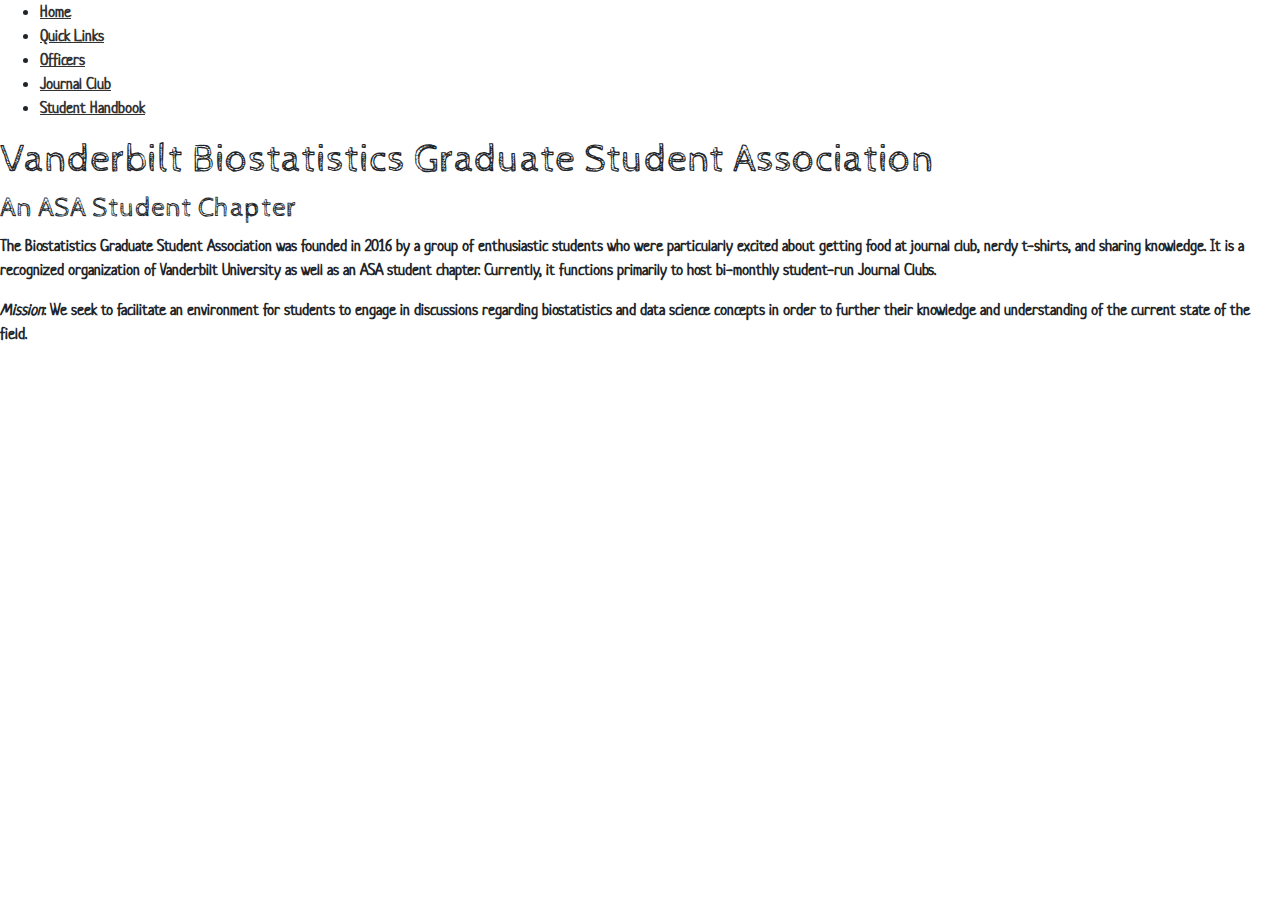
==== index2.html @ 5c7e17b3 "testing alternate layout" ====
<!DOCTYPE html>
<html>
	<head>
		<title>Vanderbilt Biostatistics Graduate Student Association</title>
		<!-- link to main stylesheet -->
		<link rel="stylesheet" type="text/css" href="/css/bootstrap_sketchy.css">
	</head>
	<body>
		<nav>
    		<ul>
        		<li><a href="index2.html">Home</a></li>
	        	<li><a href="links.html">Quick Links</a></li>
        		<li><a href="officers.html">Officers</a></li>
        		<li><a href="http://biostat.mc.vanderbilt.edu/wiki/Main/JournalClub">Journal Club</a></li>
        		<li><a href="https://vandybgsa.github.io/handbook">Student Handbook</a></li>
    		</ul>
		</nav>
		<div class="fluid-row" id="header">



<h1 class="title toc-ignore">Vanderbilt Biostatistics Graduate Student Association</h1>
<h3 class="subtitle">An ASA Student Chapter</h3>

</div>

<p>The Biostatistics Graduate Student Association was founded in 2016 by a group of enthusiastic students who were particularly excited about getting food at journal club, nerdy t-shirts, and sharing knowledge. It is a recognized organization of Vanderbilt University as well as an ASA student chapter. Currently, it functions primarily to host bi-monthly student-run Journal Clubs.</p>
<p><em>Mission</em>: We seek to facilitate an environment for students to engage in discussions regarding biostatistics and data science concepts in order to further their knowledge and understanding of the current state of the field.</p>


	</body>
</html>
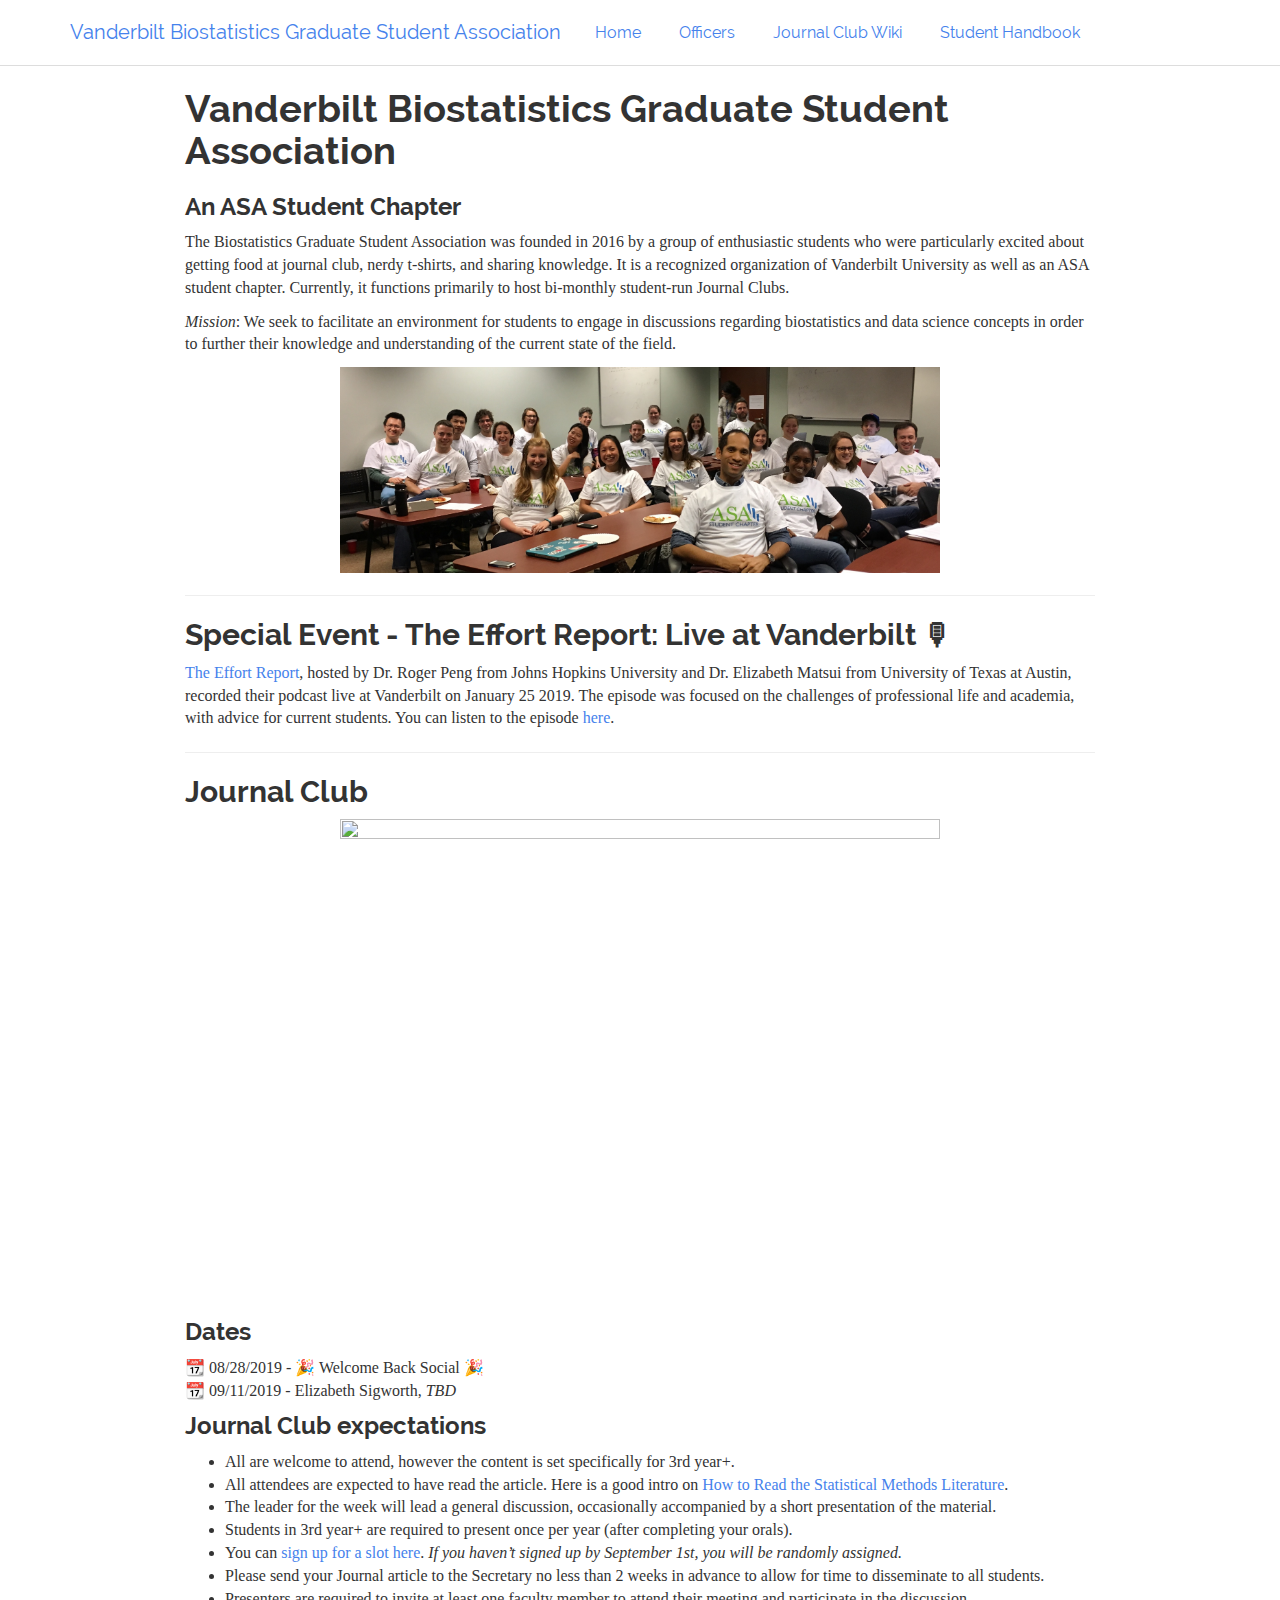
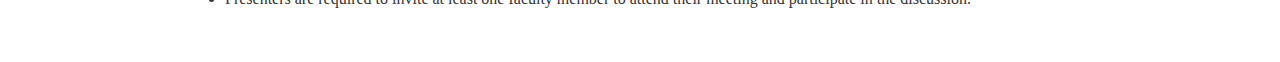
==== commit e18880b3: "test change" ====
--- a/index2.html
+++ b/index2.html
@@ -1,21 +1,309 @@
 <!DOCTYPE html>
-<html>
-	<head>
-		<title>Vanderbilt Biostatistics Graduate Student Association</title>
-		<!-- link to main stylesheet -->
-		<link rel="stylesheet" type="text/css" href="/css/bootstrap_sketchy.css">
-	</head>
-	<body>
-		<nav>
-    		<ul>
-        		<li><a href="index2.html">Home</a></li>
-	        	<li><a href="links.html">Quick Links</a></li>
-        		<li><a href="officers.html">Officers</a></li>
-        		<li><a href="http://biostat.mc.vanderbilt.edu/wiki/Main/JournalClub">Journal Club</a></li>
-        		<li><a href="https://vandybgsa.github.io/handbook">Student Handbook</a></li>
-    		</ul>
-		</nav>
-		<div class="fluid-row" id="header">
+
+<html xmlns="http://www.w3.org/1999/xhtml">
+
+<head>
+
+<meta charset="utf-8" />
+<meta http-equiv="Content-Type" content="text/html; charset=utf-8" />
+<meta name="generator" content="pandoc" />
+
+
+
+
+<title>Vanderbilt Biostatistics Graduate Student Association</title>
+
+<script src="site_libs/jquery-1.11.3/jquery.min.js"></script>
+<meta name="viewport" content="width=device-width, initial-scale=1" />
+<link href="site_libs/bootstrap-3.3.5/css/readable.min.css" rel="stylesheet" />
+<script src="site_libs/bootstrap-3.3.5/js/bootstrap.min.js"></script>
+<script src="site_libs/bootstrap-3.3.5/shim/html5shiv.min.js"></script>
+<script src="site_libs/bootstrap-3.3.5/shim/respond.min.js"></script>
+<script src="site_libs/navigation-1.1/tabsets.js"></script>
+<link href="site_libs/highlightjs-9.12.0/default.css" rel="stylesheet" />
+<script src="site_libs/highlightjs-9.12.0/highlight.js"></script>
+
+<style type="text/css">code{white-space: pre;}</style>
+<style type="text/css">
+  pre:not([class]) {
+    background-color: white;
+  }
+</style>
+<script type="text/javascript">
+if (window.hljs) {
+  hljs.configure({languages: []});
+  hljs.initHighlightingOnLoad();
+  if (document.readyState && document.readyState === "complete") {
+    window.setTimeout(function() { hljs.initHighlighting(); }, 0);
+  }
+}
+</script>
+
+
+
+<style type="text/css">
+h1 {
+  font-size: 34px;
+}
+h1.title {
+  font-size: 38px;
+}
+h2 {
+  font-size: 30px;
+}
+h3 {
+  font-size: 24px;
+}
+h4 {
+  font-size: 18px;
+}
+h5 {
+  font-size: 16px;
+}
+h6 {
+  font-size: 12px;
+}
+.table th:not([align]) {
+  text-align: left;
+}
+</style>
+
+
+
+
+<style type = "text/css">
+.main-container {
+  max-width: 940px;
+  margin-left: auto;
+  margin-right: auto;
+}
+code {
+  color: inherit;
+  background-color: rgba(0, 0, 0, 0.04);
+}
+img {
+  max-width:100%;
+  height: auto;
+}
+.tabbed-pane {
+  padding-top: 12px;
+}
+.html-widget {
+  margin-bottom: 20px;
+}
+button.code-folding-btn:focus {
+  outline: none;
+}
+summary {
+  display: list-item;
+}
+</style>
+
+
+<style type="text/css">
+/* padding for bootstrap navbar */
+body {
+  padding-top: 66px;
+  padding-bottom: 40px;
+}
+/* offset scroll position for anchor links (for fixed navbar)  */
+.section h1 {
+  padding-top: 71px;
+  margin-top: -71px;
+}
+.section h2 {
+  padding-top: 71px;
+  margin-top: -71px;
+}
+.section h3 {
+  padding-top: 71px;
+  margin-top: -71px;
+}
+.section h4 {
+  padding-top: 71px;
+  margin-top: -71px;
+}
+.section h5 {
+  padding-top: 71px;
+  margin-top: -71px;
+}
+.section h6 {
+  padding-top: 71px;
+  margin-top: -71px;
+}
+.dropdown-submenu {
+  position: relative;
+}
+.dropdown-submenu>.dropdown-menu {
+  top: 0;
+  left: 100%;
+  margin-top: -6px;
+  margin-left: -1px;
+  border-radius: 0 6px 6px 6px;
+}
+.dropdown-submenu:hover>.dropdown-menu {
+  display: block;
+}
+.dropdown-submenu>a:after {
+  display: block;
+  content: " ";
+  float: right;
+  width: 0;
+  height: 0;
+  border-color: transparent;
+  border-style: solid;
+  border-width: 5px 0 5px 5px;
+  border-left-color: #cccccc;
+  margin-top: 5px;
+  margin-right: -10px;
+}
+.dropdown-submenu:hover>a:after {
+  border-left-color: #ffffff;
+}
+.dropdown-submenu.pull-left {
+  float: none;
+}
+.dropdown-submenu.pull-left>.dropdown-menu {
+  left: -100%;
+  margin-left: 10px;
+  border-radius: 6px 0 6px 6px;
+}
+</style>
+
+<script>
+// manage active state of menu based on current page
+$(document).ready(function () {
+  // active menu anchor
+  href = window.location.pathname
+  href = href.substr(href.lastIndexOf('/') + 1)
+  if (href === "")
+    href = "index.html";
+  var menuAnchor = $('a[href="' + href + '"]');
+
+  // mark it active
+  menuAnchor.parent().addClass('active');
+
+  // if it's got a parent navbar menu mark it active as well
+  menuAnchor.closest('li.dropdown').addClass('active');
+});
+</script>
+
+<!-- tabsets -->
+
+<style type="text/css">
+.tabset-dropdown > .nav-tabs {
+  display: inline-table;
+  max-height: 500px;
+  min-height: 44px;
+  overflow-y: auto;
+  background: white;
+  border: 1px solid #ddd;
+  border-radius: 4px;
+}
+
+.tabset-dropdown > .nav-tabs > li.active:before {
+  content: "";
+  font-family: 'Glyphicons Halflings';
+  display: inline-block;
+  padding: 10px;
+  border-right: 1px solid #ddd;
+}
+
+.tabset-dropdown > .nav-tabs.nav-tabs-open > li.active:before {
+  content: "&#xe258;";
+  border: none;
+}
+
+.tabset-dropdown > .nav-tabs.nav-tabs-open:before {
+  content: "";
+  font-family: 'Glyphicons Halflings';
+  display: inline-block;
+  padding: 10px;
+  border-right: 1px solid #ddd;
+}
+
+.tabset-dropdown > .nav-tabs > li.active {
+  display: block;
+}
+
+.tabset-dropdown > .nav-tabs > li > a,
+.tabset-dropdown > .nav-tabs > li > a:focus,
+.tabset-dropdown > .nav-tabs > li > a:hover {
+  border: none;
+  display: inline-block;
+  border-radius: 4px;
+}
+
+.tabset-dropdown > .nav-tabs.nav-tabs-open > li {
+  display: block;
+  float: none;
+}
+
+.tabset-dropdown > .nav-tabs > li {
+  display: none;
+}
+</style>
+
+<script>
+$(document).ready(function () {
+  window.buildTabsets("TOC");
+});
+
+$(document).ready(function () {
+  $('.tabset-dropdown > .nav-tabs > li').click(function () {
+    $(this).parent().toggleClass('nav-tabs-open')
+  });
+});
+</script>
+
+<!-- code folding -->
+
+
+
+
+</head>
+
+<body>
+
+
+<div class="container-fluid main-container">
+
+
+
+
+<div class="navbar navbar-default  navbar-fixed-top" role="navigation">
+  <div class="container">
+    <div class="navbar-header">
+      <button type="button" class="navbar-toggle collapsed" data-toggle="collapse" data-target="#navbar">
+        <span class="icon-bar"></span>
+        <span class="icon-bar"></span>
+        <span class="icon-bar"></span>
+      </button>
+      <a class="navbar-brand" href="index.html">Vanderbilt Biostatistics Graduate Student Association</a>
+    </div>
+    <div id="navbar" class="navbar-collapse collapse">
+      <ul class="nav navbar-nav">
+        <li>
+  <a href="index.html">Home</a>
+</li>
+<li>
+  <a href="officers.html">Officers</a>
+</li>
+<li>
+  <a href="http://biostat.mc.vanderbilt.edu/wiki/Main/JournalClub">Journal Club Wiki</a>
+</li>
+<li>
+  <a href="https://vandybgsa.github.io/handbook">Student Handbook</a>
+</li>
+      </ul>
+      <ul class="nav navbar-nav navbar-right">
+        
+      </ul>
+    </div><!--/.nav-collapse -->
+  </div><!--/.container -->
+</div><!--/.navbar -->
+
+<div class="fluid-row" id="header">
 
 
 
@@ -24,9 +312,72 @@
 
 </div>
 
+
 <p>The Biostatistics Graduate Student Association was founded in 2016 by a group of enthusiastic students who were particularly excited about getting food at journal club, nerdy t-shirts, and sharing knowledge. It is a recognized organization of Vanderbilt University as well as an ASA student chapter. Currently, it functions primarily to host bi-monthly student-run Journal Clubs.</p>
 <p><em>Mission</em>: We seek to facilitate an environment for students to engage in discussions regarding biostatistics and data science concepts in order to further their knowledge and understanding of the current state of the field.</p>
-
-
-	</body>
-</html>+<center>
+<img src="figs/nov-meeting.jpg" height="500px" width="600px" />
+</center>
+<hr />
+<div id="special-event---the-effort-report-live-at-vanderbilt" class="section level2">
+<h2>Special Event - The Effort Report: Live at Vanderbilt 🎙</h2>
+<p><a href="http://theeffortreport.com/about/">The Effort Report</a>, hosted by Dr. Roger Peng from Johns Hopkins University and Dr. Elizabeth Matsui from University of Texas at Austin, recorded their podcast live at Vanderbilt on January 25 2019. The episode was focused on the challenges of professional life and academia, with advice for current students. You can listen to the episode <a href="http://effortreport.libsyn.com/87-live-from-vanderbilt-university">here</a>.</p>
+<hr />
+</div>
+<div id="journal-club" class="section level2">
+<h2>Journal Club</h2>
+<center>
+<img src="http://phdcomics.com/comics/archive/phd010908s.gif" height="500px" width="600px" />
+</center>
+<div id="dates" class="section level3">
+<h3>Dates</h3>
+<p>📆 08/28/2019 - 🎉 Welcome Back Social 🎉<br />
+📆 09/11/2019 - Elizabeth Sigworth, <em>TBD</em><br />
+</p></div>
+<div id="journal-club-expectations" class="section level3">
+<h3>Journal Club expectations</h3>
+<ul>
+<li>All are welcome to attend, however the content is set specifically for 3rd year+.<br />
+</li>
+<li>All attendees are expected to have read the article. Here is a good intro on <a href="https://www.tandfonline.com/doi/abs/10.1080/00031305.1997.10473951">How to Read the Statistical Methods Literature</a>.</li>
+<li>The leader for the week will lead a general discussion, occasionally accompanied by a short presentation of the material.</li>
+<li>Students in 3rd year+ are required to present once per year (after completing your orals).<br />
+</li>
+<li>You can <a href="https://docs.google.com/spreadsheets/d/1opQ0A6lmqJsiyoxK5oCk_kXHEhhR4cUvR7iMBpsmWcc/edit#gid=0">sign up for a slot here</a>. <em>If you haven’t signed up by September 1st, you will be randomly assigned.</em></li>
+<li>Please send your Journal article to the Secretary no less than 2 weeks in advance to allow for time to disseminate to all students.<br />
+</li>
+<li>Presenters are required to invite at least one faculty member to attend their meeting and participate in the discussion.</li>
+</ul>
+</div>
+</div>
+
+
+
+
+</div>
+
+<script>
+
+// add bootstrap table styles to pandoc tables
+function bootstrapStylePandocTables() {
+  $('tr.header').parent('thead').parent('table').addClass('table table-condensed');
+}
+$(document).ready(function () {
+  bootstrapStylePandocTables();
+});
+
+
+</script>
+
+<!-- dynamically load mathjax for compatibility with self-contained -->
+<script>
+  (function () {
+    var script = document.createElement("script");
+    script.type = "text/javascript";
+    script.src  = "https://mathjax.rstudio.com/latest/MathJax.js?config=TeX-AMS-MML_HTMLorMML";
+    document.getElementsByTagName("head")[0].appendChild(script);
+  })();
+</script>
+
+</body>
+</html>
--- a/site_libs/bootstrap-3.3.5/css/readable.min.css
+++ b/site_libs/bootstrap-3.3.5/css/readable.min.css
@@ -0,0 +1,24 @@
+@font-face {
+  font-family: 'Raleway';
+  font-style: normal;
+  font-weight: 400;
+  src: url(fonts/Raleway.ttf) format('truetype');
+}
+@font-face {
+  font-family: 'Raleway';
+  font-style: normal;
+  font-weight: 700;
+  src: url(fonts/RalewayBold.ttf) format('truetype');
+}
+
+/*!
+ * bootswatch v3.3.6
+ * Homepage: http://bootswatch.com
+ * Copyright 2012-2015 Thomas Park
+ * Licensed under MIT
+ * Based on Bootstrap
+*//*!
+ * Bootstrap v3.3.6 (http://getbootstrap.com)
+ * Copyright 2011-2015 Twitter, Inc.
+ * Licensed under MIT (https://github.com/twbs/bootstrap/blob/master/LICENSE)
+ *//*! normalize.css v3.0.3 | MIT License | github.com/necolas/normalize.css */html{font-family:sans-serif;-ms-text-size-adjust:100%;-webkit-text-size-adjust:100%}body{margin:0}article,aside,details,figcaption,figure,footer,header,hgroup,main,menu,nav,section,summary{display:block}audio,canvas,progress,video{display:inline-block;vertical-align:baseline}audio:not([controls]){display:none;height:0}[hidden],template{display:none}a{background-color:transparent}a:active,a:hover{outline:0}abbr[title]{border-bottom:1px dotted}b,strong{font-weight:bold}dfn{font-style:italic}h1{font-size:2em;margin:0.67em 0}mark{background:#ff0;color:#000}small{font-size:80%}sub,sup{font-size:75%;line-height:0;position:relative;vertical-align:baseline}sup{top:-0.5em}sub{bottom:-0.25em}img{border:0}svg:not(:root){overflow:hidden}figure{margin:1em 40px}hr{-webkit-box-sizing:content-box;-moz-box-sizing:content-box;box-sizing:content-box;height:0}pre{overflow:auto}code,kbd,pre,samp{font-family:monospace, monospace;font-size:1em}button,input,optgroup,select,textarea{color:inherit;font:inherit;margin:0}button{overflow:visible}button,select{text-transform:none}button,html input[type="button"],input[type="reset"],input[type="submit"]{-webkit-appearance:button;cursor:pointer}button[disabled],html input[disabled]{cursor:default}button::-moz-focus-inner,input::-moz-focus-inner{border:0;padding:0}input{line-height:normal}input[type="checkbox"],input[type="radio"]{-webkit-box-sizing:border-box;-moz-box-sizing:border-box;box-sizing:border-box;padding:0}input[type="number"]::-webkit-inner-spin-button,input[type="number"]::-webkit-outer-spin-button{height:auto}input[type="search"]{-webkit-appearance:textfield;-webkit-box-sizing:content-box;-moz-box-sizing:content-box;box-sizing:content-box}input[type="search"]::-webkit-search-cancel-button,input[type="search"]::-webkit-search-decoration{-webkit-appearance:none}fieldset{border:1px solid #c0c0c0;margin:0 2px;padding:0.35em 0.625em 0.75em}legend{border:0;padding:0}textarea{overflow:auto}optgroup{font-weight:bold}table{border-collapse:collapse;border-spacing:0}td,th{padding:0}/*! Source: https://github.com/h5bp/html5-boilerplate/blob/master/src/css/main.css */@media print{*,*:before,*:after{background:transparent !important;color:#000 !important;-webkit-box-shadow:none !important;box-shadow:none !important;text-shadow:none !important}a,a:visited{text-decoration:underline}a[href]:after{content:" (" attr(href) ")"}abbr[title]:after{content:" (" attr(title) ")"}a[href^="#"]:after,a[href^="javascript:"]:after{content:""}pre,blockquote{border:1px solid #999;page-break-inside:avoid}thead{display:table-header-group}tr,img{page-break-inside:avoid}img{max-width:100% !important}p,h2,h3{orphans:3;widows:3}h2,h3{page-break-after:avoid}.navbar{display:none}.btn>.caret,.dropup>.btn>.caret{border-top-color:#000 !important}.label{border:1px solid #000}.table{border-collapse:collapse !important}.table td,.table th{background-color:#fff !important}.table-bordered th,.table-bordered td{border:1px solid #ddd !important}}@font-face{font-family:'Glyphicons Halflings';src:url('../fonts/glyphicons-halflings-regular.eot');src:url('../fonts/glyphicons-halflings-regular.eot?#iefix') format('embedded-opentype'),url('../fonts/glyphicons-halflings-regular.woff') format('woff'),url('../fonts/glyphicons-halflings-regular.ttf') format('truetype'),url('../fonts/glyphicons-halflings-regular.svg#glyphicons_halflingsregular') format('svg')}.glyphicon{position:relative;top:1px;display:inline-block;font-family:'Glyphicons Halflings';font-style:normal;font-weight:normal;line-height:1;-webkit-font-smoothing:antialiased;-moz-osx-font-smoothing:grayscale}.glyphicon-asterisk:before{content:"\002a"}.glyphicon-plus:before{content:"\002b"}.glyphicon-euro:before,.glyphicon-eur:before{content:"\20ac"}.glyphicon-minus:before{content:"\2212"}.glyphicon-cloud:before{content:"\2601"}.glyphicon-envelope:before{content:"\2709"}.glyphicon-pencil:before{content:"\270f"}.glyphicon-glass:before{content:"\e001"}.glyphicon-music:before{content:"\e002"}.glyphicon-search:before{content:"\e003"}.glyphicon-heart:before{content:"\e005"}.glyphicon-star:before{content:"\e006"}.glyphicon-star-empty:before{content:"\e007"}.glyphicon-user:before{content:"\e008"}.glyphicon-film:before{content:"\e009"}.glyphicon-th-large:before{content:"\e010"}.glyphicon-th:before{content:"\e011"}.glyphicon-th-list:before{content:"\e012"}.glyphicon-ok:before{content:"\e013"}.glyphicon-remove:before{content:"\e014"}.glyphicon-zoom-in:before{content:"\e015"}.glyphicon-zoom-out:before{content:"\e016"}.glyphicon-off:before{content:"\e017"}.glyphicon-signal:before{content:"\e018"}.glyphicon-cog:before{content:"\e019"}.glyphicon-trash:before{content:"\e020"}.glyphicon-home:before{content:"\e021"}.glyphicon-file:before{content:"\e022"}.glyphicon-time:before{content:"\e023"}.glyphicon-road:before{content:"\e024"}.glyphicon-download-alt:before{content:"\e025"}.glyphicon-download:before{content:"\e026"}.glyphicon-upload:before{content:"\e027"}.glyphicon-inbox:before{content:"\e028"}.glyphicon-play-circle:before{content:"\e029"}.glyphicon-repeat:before{content:"\e030"}.glyphicon-refresh:before{content:"\e031"}.glyphicon-list-alt:before{content:"\e032"}.glyphicon-lock:before{content:"\e033"}.glyphicon-flag:before{content:"\e034"}.glyphicon-headphones:before{content:"\e035"}.glyphicon-volume-off:before{content:"\e036"}.glyphicon-volume-down:before{content:"\e037"}.glyphicon-volume-up:before{content:"\e038"}.glyphicon-qrcode:before{content:"\e039"}.glyphicon-barcode:before{content:"\e040"}.glyphicon-tag:before{content:"\e041"}.glyphicon-tags:before{content:"\e042"}.glyphicon-book:before{content:"\e043"}.glyphicon-bookmark:before{content:"\e044"}.glyphicon-print:before{content:"\e045"}.glyphicon-camera:before{content:"\e046"}.glyphicon-font:before{content:"\e047"}.glyphicon-bold:before{content:"\e048"}.glyphicon-italic:before{content:"\e049"}.glyphicon-text-height:before{content:"\e050"}.glyphicon-text-width:before{content:"\e051"}.glyphicon-align-left:before{content:"\e052"}.glyphicon-align-center:before{content:"\e053"}.glyphicon-align-right:before{content:"\e054"}.glyphicon-align-justify:before{content:"\e055"}.glyphicon-list:before{content:"\e056"}.glyphicon-indent-left:before{content:"\e057"}.glyphicon-indent-right:before{content:"\e058"}.glyphicon-facetime-video:before{content:"\e059"}.glyphicon-picture:before{content:"\e060"}.glyphicon-map-marker:before{content:"\e062"}.glyphicon-adjust:before{content:"\e063"}.glyphicon-tint:before{content:"\e064"}.glyphicon-edit:before{content:"\e065"}.glyphicon-share:before{content:"\e066"}.glyphicon-check:before{content:"\e067"}.glyphicon-move:before{content:"\e068"}.glyphicon-step-backward:before{content:"\e069"}.glyphicon-fast-backward:before{content:"\e070"}.glyphicon-backward:before{content:"\e071"}.glyphicon-play:before{content:"\e072"}.glyphicon-pause:before{content:"\e073"}.glyphicon-stop:before{content:"\e074"}.glyphicon-forward:before{content:"\e075"}.glyphicon-fast-forward:before{content:"\e076"}.glyphicon-step-forward:before{content:"\e077"}.glyphicon-eject:before{content:"\e078"}.glyphicon-chevron-left:before{content:"\e079"}.glyphicon-chevron-right:before{content:"\e080"}.glyphicon-plus-sign:before{content:"\e081"}.glyphicon-minus-sign:before{content:"\e082"}.glyphicon-remove-sign:before{content:"\e083"}.glyphicon-ok-sign:before{content:"\e084"}.glyphicon-question-sign:before{content:"\e085"}.glyphicon-info-sign:before{content:"\e086"}.glyphicon-screenshot:before{content:"\e087"}.glyphicon-remove-circle:before{content:"\e088"}.glyphicon-ok-circle:before{content:"\e089"}.glyphicon-ban-circle:before{content:"\e090"}.glyphicon-arrow-left:before{content:"\e091"}.glyphicon-arrow-right:before{content:"\e092"}.glyphicon-arrow-up:before{content:"\e093"}.glyphicon-arrow-down:before{content:"\e094"}.glyphicon-share-alt:before{content:"\e095"}.glyphicon-resize-full:before{content:"\e096"}.glyphicon-resize-small:before{content:"\e097"}.glyphicon-exclamation-sign:before{content:"\e101"}.glyphicon-gift:before{content:"\e102"}.glyphicon-leaf:before{content:"\e103"}.glyphicon-fire:before{content:"\e104"}.glyphicon-eye-open:before{content:"\e105"}.glyphicon-eye-close:before{content:"\e106"}.glyphicon-warning-sign:before{content:"\e107"}.glyphicon-plane:before{content:"\e108"}.glyphicon-calendar:before{content:"\e109"}.glyphicon-random:before{content:"\e110"}.glyphicon-comment:before{content:"\e111"}.glyphicon-magnet:before{content:"\e112"}.glyphicon-chevron-up:before{content:"\e113"}.glyphicon-chevron-down:before{content:"\e114"}.glyphicon-retweet:before{content:"\e115"}.glyphicon-shopping-cart:before{content:"\e116"}.glyphicon-folder-close:before{content:"\e117"}.glyphicon-folder-open:before{content:"\e118"}.glyphicon-resize-vertical:before{content:"\e119"}.glyphicon-resize-horizontal:before{content:"\e120"}.glyphicon-hdd:before{content:"\e121"}.glyphicon-bullhorn:before{content:"\e122"}.glyphicon-bell:before{content:"\e123"}.glyphicon-certificate:before{content:"\e124"}.glyphicon-thumbs-up:before{content:"\e125"}.glyphicon-thumbs-down:before{content:"\e126"}.glyphicon-hand-right:before{content:"\e127"}.glyphicon-hand-left:before{content:"\e128"}.glyphicon-hand-up:before{content:"\e129"}.glyphicon-hand-down:before{content:"\e130"}.glyphicon-circle-arrow-right:before{content:"\e131"}.glyphicon-circle-arrow-left:before{content:"\e132"}.glyphicon-circle-arrow-up:before{content:"\e133"}.glyphicon-circle-arrow-down:before{content:"\e134"}.glyphicon-globe:before{content:"\e135"}.glyphicon-wrench:before{content:"\e136"}.glyphicon-tasks:before{content:"\e137"}.glyphicon-filter:before{content:"\e138"}.glyphicon-briefcase:before{content:"\e139"}.glyphicon-fullscreen:before{content:"\e140"}.glyphicon-dashboard:before{content:"\e141"}.glyphicon-paperclip:before{content:"\e142"}.glyphicon-heart-empty:before{content:"\e143"}.glyphicon-link:before{content:"\e144"}.glyphicon-phone:before{content:"\e145"}.glyphicon-pushpin:before{content:"\e146"}.glyphicon-usd:before{content:"\e148"}.glyphicon-gbp:before{content:"\e149"}.glyphicon-sort:before{content:"\e150"}.glyphicon-sort-by-alphabet:before{content:"\e151"}.glyphicon-sort-by-alphabet-alt:before{content:"\e152"}.glyphicon-sort-by-order:before{content:"\e153"}.glyphicon-sort-by-order-alt:before{content:"\e154"}.glyphicon-sort-by-attributes:before{content:"\e155"}.glyphicon-sort-by-attributes-alt:before{content:"\e156"}.glyphicon-unchecked:before{content:"\e157"}.glyphicon-expand:before{content:"\e158"}.glyphicon-collapse-down:before{content:"\e159"}.glyphicon-collapse-up:before{content:"\e160"}.glyphicon-log-in:before{content:"\e161"}.glyphicon-flash:before{content:"\e162"}.glyphicon-log-out:before{content:"\e163"}.glyphicon-new-window:before{content:"\e164"}.glyphicon-record:before{content:"\e165"}.glyphicon-save:before{content:"\e166"}.glyphicon-open:before{content:"\e167"}.glyphicon-saved:before{content:"\e168"}.glyphicon-import:before{content:"\e169"}.glyphicon-export:before{content:"\e170"}.glyphicon-send:before{content:"\e171"}.glyphicon-floppy-disk:before{content:"\e172"}.glyphicon-floppy-saved:before{content:"\e173"}.glyphicon-floppy-remove:before{content:"\e174"}.glyphicon-floppy-save:before{content:"\e175"}.glyphicon-floppy-open:before{content:"\e176"}.glyphicon-credit-card:before{content:"\e177"}.glyphicon-transfer:before{content:"\e178"}.glyphicon-cutlery:before{content:"\e179"}.glyphicon-header:before{content:"\e180"}.glyphicon-compressed:before{content:"\e181"}.glyphicon-earphone:before{content:"\e182"}.glyphicon-phone-alt:before{content:"\e183"}.glyphicon-tower:before{content:"\e184"}.glyphicon-stats:before{content:"\e185"}.glyphicon-sd-video:before{content:"\e186"}.glyphicon-hd-video:before{content:"\e187"}.glyphicon-subtitles:before{content:"\e188"}.glyphicon-sound-stereo:before{content:"\e189"}.glyphicon-sound-dolby:before{content:"\e190"}.glyphicon-sound-5-1:before{content:"\e191"}.glyphicon-sound-6-1:before{content:"\e192"}.glyphicon-sound-7-1:before{content:"\e193"}.glyphicon-copyright-mark:before{content:"\e194"}.glyphicon-registration-mark:before{content:"\e195"}.glyphicon-cloud-download:before{content:"\e197"}.glyphicon-cloud-upload:before{content:"\e198"}.glyphicon-tree-conifer:before{content:"\e199"}.glyphicon-tree-deciduous:before{content:"\e200"}.glyphicon-cd:before{content:"\e201"}.glyphicon-save-file:before{content:"\e202"}.glyphicon-open-file:before{content:"\e203"}.glyphicon-level-up:before{content:"\e204"}.glyphicon-copy:before{content:"\e205"}.glyphicon-paste:before{content:"\e206"}.glyphicon-alert:before{content:"\e209"}.glyphicon-equalizer:before{content:"\e210"}.glyphicon-king:before{content:"\e211"}.glyphicon-queen:before{content:"\e212"}.glyphicon-pawn:before{content:"\e213"}.glyphicon-bishop:before{content:"\e214"}.glyphicon-knight:before{content:"\e215"}.glyphicon-baby-formula:before{content:"\e216"}.glyphicon-tent:before{content:"\26fa"}.glyphicon-blackboard:before{content:"\e218"}.glyphicon-bed:before{content:"\e219"}.glyphicon-apple:before{content:"\f8ff"}.glyphicon-erase:before{content:"\e221"}.glyphicon-hourglass:before{content:"\231b"}.glyphicon-lamp:before{content:"\e223"}.glyphicon-duplicate:before{content:"\e224"}.glyphicon-piggy-bank:before{content:"\e225"}.glyphicon-scissors:before{content:"\e226"}.glyphicon-bitcoin:before{content:"\e227"}.glyphicon-btc:before{content:"\e227"}.glyphicon-xbt:before{content:"\e227"}.glyphicon-yen:before{content:"\00a5"}.glyphicon-jpy:before{content:"\00a5"}.glyphicon-ruble:before{content:"\20bd"}.glyphicon-rub:before{content:"\20bd"}.glyphicon-scale:before{content:"\e230"}.glyphicon-ice-lolly:before{content:"\e231"}.glyphicon-ice-lolly-tasted:before{content:"\e232"}.glyphicon-education:before{content:"\e233"}.glyphicon-option-horizontal:before{content:"\e234"}.glyphicon-option-vertical:before{content:"\e235"}.glyphicon-menu-hamburger:before{content:"\e236"}.glyphicon-modal-window:before{content:"\e237"}.glyphicon-oil:before{content:"\e238"}.glyphicon-grain:before{content:"\e239"}.glyphicon-sunglasses:before{content:"\e240"}.glyphicon-text-size:before{content:"\e241"}.glyphicon-text-color:before{content:"\e242"}.glyphicon-text-background:before{content:"\e243"}.glyphicon-object-align-top:before{content:"\e244"}.glyphicon-object-align-bottom:before{content:"\e245"}.glyphicon-object-align-horizontal:before{content:"\e246"}.glyphicon-object-align-left:before{content:"\e247"}.glyphicon-object-align-vertical:before{content:"\e248"}.glyphicon-object-align-right:before{content:"\e249"}.glyphicon-triangle-right:before{content:"\e250"}.glyphicon-triangle-left:before{content:"\e251"}.glyphicon-triangle-bottom:before{content:"\e252"}.glyphicon-triangle-top:before{content:"\e253"}.glyphicon-console:before{content:"\e254"}.glyphicon-superscript:before{content:"\e255"}.glyphicon-subscript:before{content:"\e256"}.glyphicon-menu-left:before{content:"\e257"}.glyphicon-menu-right:before{content:"\e258"}.glyphicon-menu-down:before{content:"\e259"}.glyphicon-menu-up:before{content:"\e260"}*{-webkit-box-sizing:border-box;-moz-box-sizing:border-box;box-sizing:border-box}*:before,*:after{-webkit-box-sizing:border-box;-moz-box-sizing:border-box;box-sizing:border-box}html{font-size:10px;-webkit-tap-highlight-color:rgba(0,0,0,0)}body{font-family:Georgia,"Times New Roman",Times,serif;font-size:16px;line-height:1.42857143;color:#333333;background-color:#ffffff}input,button,select,textarea{font-family:inherit;font-size:inherit;line-height:inherit}a{color:#4582ec;text-decoration:none}a:hover,a:focus{color:#134fb8;text-decoration:underline}a:focus{outline:thin dotted;outline:5px auto -webkit-focus-ring-color;outline-offset:-2px}figure{margin:0}img{vertical-align:middle}.img-responsive,.thumbnail>img,.thumbnail a>img,.carousel-inner>.item>img,.carousel-inner>.item>a>img{display:block;max-width:100%;height:auto}.img-rounded{border-radius:6px}.img-thumbnail{padding:4px;line-height:1.42857143;background-color:#ffffff;border:1px solid #dddddd;border-radius:4px;-webkit-transition:all .2s ease-in-out;-o-transition:all .2s ease-in-out;transition:all .2s ease-in-out;display:inline-block;max-width:100%;height:auto}.img-circle{border-radius:50%}hr{margin-top:22px;margin-bottom:22px;border:0;border-top:1px solid #eeeeee}.sr-only{position:absolute;width:1px;height:1px;margin:-1px;padding:0;overflow:hidden;clip:rect(0, 0, 0, 0);border:0}.sr-only-focusable:active,.sr-only-focusable:focus{position:static;width:auto;height:auto;margin:0;overflow:visible;clip:auto}[role="button"]{cursor:pointer}h1,h2,h3,h4,h5,h6,.h1,.h2,.h3,.h4,.h5,.h6{font-family:"Raleway","Helvetica Neue",Helvetica,Arial,sans-serif;font-weight:bold;line-height:1.1;color:inherit}h1 small,h2 small,h3 small,h4 small,h5 small,h6 small,.h1 small,.h2 small,.h3 small,.h4 small,.h5 small,.h6 small,h1 .small,h2 .small,h3 .small,h4 .small,h5 .small,h6 .small,.h1 .small,.h2 .small,.h3 .small,.h4 .small,.h5 .small,.h6 .small{font-weight:normal;line-height:1;color:#b3b3b3}h1,.h1,h2,.h2,h3,.h3{margin-top:22px;margin-bottom:11px}h1 small,.h1 small,h2 small,.h2 small,h3 small,.h3 small,h1 .small,.h1 .small,h2 .small,.h2 .small,h3 .small,.h3 .small{font-size:65%}h4,.h4,h5,.h5,h6,.h6{margin-top:11px;margin-bottom:11px}h4 small,.h4 small,h5 small,.h5 small,h6 small,.h6 small,h4 .small,.h4 .small,h5 .small,.h5 .small,h6 .small,.h6 .small{font-size:75%}h1,.h1{font-size:41px}h2,.h2{font-size:34px}h3,.h3{font-size:28px}h4,.h4{font-size:20px}h5,.h5{font-size:16px}h6,.h6{font-size:14px}p{margin:0 0 11px}.lead{margin-bottom:22px;font-size:18px;font-weight:300;line-height:1.4}@media (min-width:768px){.lead{font-size:24px}}small,.small{font-size:87%}mark,.mark{background-color:#fcf8e3;padding:.2em}.text-left{text-align:left}.text-right{text-align:right}.text-center{text-align:center}.text-justify{text-align:justify}.text-nowrap{white-space:nowrap}.text-lowercase{text-transform:lowercase}.text-uppercase{text-transform:uppercase}.text-capitalize{text-transform:capitalize}.text-muted{color:#b3b3b3}.text-primary{color:#4582ec}a.text-primary:hover,a.text-primary:focus{color:#1863e6}.text-success{color:#3fad46}a.text-success:hover,a.text-success:focus{color:#318837}.text-info{color:#5bc0de}a.text-info:hover,a.text-info:focus{color:#31b0d5}.text-warning{color:#f0ad4e}a.text-warning:hover,a.text-warning:focus{color:#ec971f}.text-danger{color:#d9534f}a.text-danger:hover,a.text-danger:focus{color:#c9302c}.bg-primary{color:#fff;background-color:#4582ec}a.bg-primary:hover,a.bg-primary:focus{background-color:#1863e6}.bg-success{background-color:#dff0d8}a.bg-success:hover,a.bg-success:focus{background-color:#c1e2b3}.bg-info{background-color:#d9edf7}a.bg-info:hover,a.bg-info:focus{background-color:#afd9ee}.bg-warning{background-color:#fcf8e3}a.bg-warning:hover,a.bg-warning:focus{background-color:#f7ecb5}.bg-danger{background-color:#f2dede}a.bg-danger:hover,a.bg-danger:focus{background-color:#e4b9b9}.page-header{padding-bottom:10px;margin:44px 0 22px;border-bottom:1px solid #dddddd}ul,ol{margin-top:0;margin-bottom:11px}ul ul,ol ul,ul ol,ol ol{margin-bottom:0}.list-unstyled{padding-left:0;list-style:none}.list-inline{padding-left:0;list-style:none;margin-left:-5px}.list-inline>li{display:inline-block;padding-left:5px;padding-right:5px}dl{margin-top:0;margin-bottom:22px}dt,dd{line-height:1.42857143}dt{font-weight:bold}dd{margin-left:0}@media (min-width:768px){.dl-horizontal dt{float:left;width:160px;clear:left;text-align:right;overflow:hidden;text-overflow:ellipsis;white-space:nowrap}.dl-horizontal dd{margin-left:180px}}abbr[title],abbr[data-original-title]{cursor:help;border-bottom:1px dotted #b3b3b3}.initialism{font-size:90%;text-transform:uppercase}blockquote{padding:11px 22px;margin:0 0 22px;font-size:20px;border-left:5px solid #4582ec}blockquote p:last-child,blockquote ul:last-child,blockquote ol:last-child{margin-bottom:0}blockquote footer,blockquote small,blockquote .small{display:block;font-size:80%;line-height:1.42857143;color:#333333}blockquote footer:before,blockquote small:before,blockquote .small:before{content:'\2014 \00A0'}.blockquote-reverse,blockquote.pull-right{padding-right:15px;padding-left:0;border-right:5px solid #4582ec;border-left:0;text-align:right}.blockquote-reverse footer:before,blockquote.pull-right footer:before,.blockquote-reverse small:before,blockquote.pull-right small:before,.blockquote-reverse .small:before,blockquote.pull-right .small:before{content:''}.blockquote-reverse footer:after,blockquote.pull-right footer:after,.blockquote-reverse small:after,blockquote.pull-right small:after,.blockquote-reverse .small:after,blockquote.pull-right .small:after{content:'\00A0 \2014'}address{margin-bottom:22px;font-style:normal;line-height:1.42857143}code,kbd,pre,samp{font-family:monospace}code{padding:2px 4px;font-size:90%;color:#c7254e;background-color:#f9f2f4;border-radius:4px}kbd{padding:2px 4px;font-size:90%;color:#ffffff;background-color:#333333;border-radius:3px;-webkit-box-shadow:inset 0 -1px 0 rgba(0,0,0,0.25);box-shadow:inset 0 -1px 0 rgba(0,0,0,0.25)}kbd kbd{padding:0;font-size:100%;font-weight:bold;-webkit-box-shadow:none;box-shadow:none}pre{display:block;padding:10.5px;margin:0 0 11px;font-size:15px;line-height:1.42857143;word-break:break-all;word-wrap:break-word;color:#333333;background-color:#f5f5f5;border:1px solid #cccccc;border-radius:4px}pre code{padding:0;font-size:inherit;color:inherit;white-space:pre-wrap;background-color:transparent;border-radius:0}.pre-scrollable{max-height:340px;overflow-y:scroll}.container{margin-right:auto;margin-left:auto;padding-left:15px;padding-right:15px}@media (min-width:768px){.container{width:750px}}@media (min-width:992px){.container{width:970px}}@media (min-width:1200px){.container{width:1170px}}.container-fluid{margin-right:auto;margin-left:auto;padding-left:15px;padding-right:15px}.row{margin-left:-15px;margin-right:-15px}.col-xs-1,.col-sm-1,.col-md-1,.col-lg-1,.col-xs-2,.col-sm-2,.col-md-2,.col-lg-2,.col-xs-3,.col-sm-3,.col-md-3,.col-lg-3,.col-xs-4,.col-sm-4,.col-md-4,.col-lg-4,.col-xs-5,.col-sm-5,.col-md-5,.col-lg-5,.col-xs-6,.col-sm-6,.col-md-6,.col-lg-6,.col-xs-7,.col-sm-7,.col-md-7,.col-lg-7,.col-xs-8,.col-sm-8,.col-md-8,.col-lg-8,.col-xs-9,.col-sm-9,.col-md-9,.col-lg-9,.col-xs-10,.col-sm-10,.col-md-10,.col-lg-10,.col-xs-11,.col-sm-11,.col-md-11,.col-lg-11,.col-xs-12,.col-sm-12,.col-md-12,.col-lg-12{position:relative;min-height:1px;padding-left:15px;padding-right:15px}.col-xs-1,.col-xs-2,.col-xs-3,.col-xs-4,.col-xs-5,.col-xs-6,.col-xs-7,.col-xs-8,.col-xs-9,.col-xs-10,.col-xs-11,.col-xs-12{float:left}.col-xs-12{width:100%}.col-xs-11{width:91.66666667%}.col-xs-10{width:83.33333333%}.col-xs-9{width:75%}.col-xs-8{width:66.66666667%}.col-xs-7{width:58.33333333%}.col-xs-6{width:50%}.col-xs-5{width:41.66666667%}.col-xs-4{width:33.33333333%}.col-xs-3{width:25%}.col-xs-2{width:16.66666667%}.col-xs-1{width:8.33333333%}.col-xs-pull-12{right:100%}.col-xs-pull-11{right:91.66666667%}.col-xs-pull-10{right:83.33333333%}.col-xs-pull-9{right:75%}.col-xs-pull-8{right:66.66666667%}.col-xs-pull-7{right:58.33333333%}.col-xs-pull-6{right:50%}.col-xs-pull-5{right:41.66666667%}.col-xs-pull-4{right:33.33333333%}.col-xs-pull-3{right:25%}.col-xs-pull-2{right:16.66666667%}.col-xs-pull-1{right:8.33333333%}.col-xs-pull-0{right:auto}.col-xs-push-12{left:100%}.col-xs-push-11{left:91.66666667%}.col-xs-push-10{left:83.33333333%}.col-xs-push-9{left:75%}.col-xs-push-8{left:66.66666667%}.col-xs-push-7{left:58.33333333%}.col-xs-push-6{left:50%}.col-xs-push-5{left:41.66666667%}.col-xs-push-4{left:33.33333333%}.col-xs-push-3{left:25%}.col-xs-push-2{left:16.66666667%}.col-xs-push-1{left:8.33333333%}.col-xs-push-0{left:auto}.col-xs-offset-12{margin-left:100%}.col-xs-offset-11{margin-left:91.66666667%}.col-xs-offset-10{margin-left:83.33333333%}.col-xs-offset-9{margin-left:75%}.col-xs-offset-8{margin-left:66.66666667%}.col-xs-offset-7{margin-left:58.33333333%}.col-xs-offset-6{margin-left:50%}.col-xs-offset-5{margin-left:41.66666667%}.col-xs-offset-4{margin-left:33.33333333%}.col-xs-offset-3{margin-left:25%}.col-xs-offset-2{margin-left:16.66666667%}.col-xs-offset-1{margin-left:8.33333333%}.col-xs-offset-0{margin-left:0%}@media (min-width:768px){.col-sm-1,.col-sm-2,.col-sm-3,.col-sm-4,.col-sm-5,.col-sm-6,.col-sm-7,.col-sm-8,.col-sm-9,.col-sm-10,.col-sm-11,.col-sm-12{float:left}.col-sm-12{width:100%}.col-sm-11{width:91.66666667%}.col-sm-10{width:83.33333333%}.col-sm-9{width:75%}.col-sm-8{width:66.66666667%}.col-sm-7{width:58.33333333%}.col-sm-6{width:50%}.col-sm-5{width:41.66666667%}.col-sm-4{width:33.33333333%}.col-sm-3{width:25%}.col-sm-2{width:16.66666667%}.col-sm-1{width:8.33333333%}.col-sm-pull-12{right:100%}.col-sm-pull-11{right:91.66666667%}.col-sm-pull-10{right:83.33333333%}.col-sm-pull-9{right:75%}.col-sm-pull-8{right:66.66666667%}.col-sm-pull-7{right:58.33333333%}.col-sm-pull-6{right:50%}.col-sm-pull-5{right:41.66666667%}.col-sm-pull-4{right:33.33333333%}.col-sm-pull-3{right:25%}.col-sm-pull-2{right:16.66666667%}.col-sm-pull-1{right:8.33333333%}.col-sm-pull-0{right:auto}.col-sm-push-12{left:100%}.col-sm-push-11{left:91.66666667%}.col-sm-push-10{left:83.33333333%}.col-sm-push-9{left:75%}.col-sm-push-8{left:66.66666667%}.col-sm-push-7{left:58.33333333%}.col-sm-push-6{left:50%}.col-sm-push-5{left:41.66666667%}.col-sm-push-4{left:33.33333333%}.col-sm-push-3{left:25%}.col-sm-push-2{left:16.66666667%}.col-sm-push-1{left:8.33333333%}.col-sm-push-0{left:auto}.col-sm-offset-12{margin-left:100%}.col-sm-offset-11{margin-left:91.66666667%}.col-sm-offset-10{margin-left:83.33333333%}.col-sm-offset-9{margin-left:75%}.col-sm-offset-8{margin-left:66.66666667%}.col-sm-offset-7{margin-left:58.33333333%}.col-sm-offset-6{margin-left:50%}.col-sm-offset-5{margin-left:41.66666667%}.col-sm-offset-4{margin-left:33.33333333%}.col-sm-offset-3{margin-left:25%}.col-sm-offset-2{margin-left:16.66666667%}.col-sm-offset-1{margin-left:8.33333333%}.col-sm-offset-0{margin-left:0%}}@media (min-width:992px){.col-md-1,.col-md-2,.col-md-3,.col-md-4,.col-md-5,.col-md-6,.col-md-7,.col-md-8,.col-md-9,.col-md-10,.col-md-11,.col-md-12{float:left}.col-md-12{width:100%}.col-md-11{width:91.66666667%}.col-md-10{width:83.33333333%}.col-md-9{width:75%}.col-md-8{width:66.66666667%}.col-md-7{width:58.33333333%}.col-md-6{width:50%}.col-md-5{width:41.66666667%}.col-md-4{width:33.33333333%}.col-md-3{width:25%}.col-md-2{width:16.66666667%}.col-md-1{width:8.33333333%}.col-md-pull-12{right:100%}.col-md-pull-11{right:91.66666667%}.col-md-pull-10{right:83.33333333%}.col-md-pull-9{right:75%}.col-md-pull-8{right:66.66666667%}.col-md-pull-7{right:58.33333333%}.col-md-pull-6{right:50%}.col-md-pull-5{right:41.66666667%}.col-md-pull-4{right:33.33333333%}.col-md-pull-3{right:25%}.col-md-pull-2{right:16.66666667%}.col-md-pull-1{right:8.33333333%}.col-md-pull-0{right:auto}.col-md-push-12{left:100%}.col-md-push-11{left:91.66666667%}.col-md-push-10{left:83.33333333%}.col-md-push-9{left:75%}.col-md-push-8{left:66.66666667%}.col-md-push-7{left:58.33333333%}.col-md-push-6{left:50%}.col-md-push-5{left:41.66666667%}.col-md-push-4{left:33.33333333%}.col-md-push-3{left:25%}.col-md-push-2{left:16.66666667%}.col-md-push-1{left:8.33333333%}.col-md-push-0{left:auto}.col-md-offset-12{margin-left:100%}.col-md-offset-11{margin-left:91.66666667%}.col-md-offset-10{margin-left:83.33333333%}.col-md-offset-9{margin-left:75%}.col-md-offset-8{margin-left:66.66666667%}.col-md-offset-7{margin-left:58.33333333%}.col-md-offset-6{margin-left:50%}.col-md-offset-5{margin-left:41.66666667%}.col-md-offset-4{margin-left:33.33333333%}.col-md-offset-3{margin-left:25%}.col-md-offset-2{margin-left:16.66666667%}.col-md-offset-1{margin-left:8.33333333%}.col-md-offset-0{margin-left:0%}}@media (min-width:1200px){.col-lg-1,.col-lg-2,.col-lg-3,.col-lg-4,.col-lg-5,.col-lg-6,.col-lg-7,.col-lg-8,.col-lg-9,.col-lg-10,.col-lg-11,.col-lg-12{float:left}.col-lg-12{width:100%}.col-lg-11{width:91.66666667%}.col-lg-10{width:83.33333333%}.col-lg-9{width:75%}.col-lg-8{width:66.66666667%}.col-lg-7{width:58.33333333%}.col-lg-6{width:50%}.col-lg-5{width:41.66666667%}.col-lg-4{width:33.33333333%}.col-lg-3{width:25%}.col-lg-2{width:16.66666667%}.col-lg-1{width:8.33333333%}.col-lg-pull-12{right:100%}.col-lg-pull-11{right:91.66666667%}.col-lg-pull-10{right:83.33333333%}.col-lg-pull-9{right:75%}.col-lg-pull-8{right:66.66666667%}.col-lg-pull-7{right:58.33333333%}.col-lg-pull-6{right:50%}.col-lg-pull-5{right:41.66666667%}.col-lg-pull-4{right:33.33333333%}.col-lg-pull-3{right:25%}.col-lg-pull-2{right:16.66666667%}.col-lg-pull-1{right:8.33333333%}.col-lg-pull-0{right:auto}.col-lg-push-12{left:100%}.col-lg-push-11{left:91.66666667%}.col-lg-push-10{left:83.33333333%}.col-lg-push-9{left:75%}.col-lg-push-8{left:66.66666667%}.col-lg-push-7{left:58.33333333%}.col-lg-push-6{left:50%}.col-lg-push-5{left:41.66666667%}.col-lg-push-4{left:33.33333333%}.col-lg-push-3{left:25%}.col-lg-push-2{left:16.66666667%}.col-lg-push-1{left:8.33333333%}.col-lg-push-0{left:auto}.col-lg-offset-12{margin-left:100%}.col-lg-offset-11{margin-left:91.66666667%}.col-lg-offset-10{margin-left:83.33333333%}.col-lg-offset-9{margin-left:75%}.col-lg-offset-8{margin-left:66.66666667%}.col-lg-offset-7{margin-left:58.33333333%}.col-lg-offset-6{margin-left:50%}.col-lg-offset-5{margin-left:41.66666667%}.col-lg-offset-4{margin-left:33.33333333%}.col-lg-offset-3{margin-left:25%}.col-lg-offset-2{margin-left:16.66666667%}.col-lg-offset-1{margin-left:8.33333333%}.col-lg-offset-0{margin-left:0%}}table{background-color:transparent}caption{padding-top:8px;padding-bottom:8px;color:#b3b3b3;text-align:left}th{}.table{width:100%;max-width:100%;margin-bottom:22px}.table>thead>tr>th,.table>tbody>tr>th,.table>tfoot>tr>th,.table>thead>tr>td,.table>tbody>tr>td,.table>tfoot>tr>td{padding:8px;line-height:1.42857143;vertical-align:top;border-top:1px solid #dddddd}.table>thead>tr>th{vertical-align:bottom;border-bottom:2px solid #dddddd}.table>caption+thead>tr:first-child>th,.table>colgroup+thead>tr:first-child>th,.table>thead:first-child>tr:first-child>th,.table>caption+thead>tr:first-child>td,.table>colgroup+thead>tr:first-child>td,.table>thead:first-child>tr:first-child>td{border-top:0}.table>tbody+tbody{border-top:2px solid #dddddd}.table .table{background-color:#ffffff}.table-condensed>thead>tr>th,.table-condensed>tbody>tr>th,.table-condensed>tfoot>tr>th,.table-condensed>thead>tr>td,.table-condensed>tbody>tr>td,.table-condensed>tfoot>tr>td{padding:5px}.table-bordered{border:1px solid #dddddd}.table-bordered>thead>tr>th,.table-bordered>tbody>tr>th,.table-bordered>tfoot>tr>th,.table-bordered>thead>tr>td,.table-bordered>tbody>tr>td,.table-bordered>tfoot>tr>td{border:1px solid #dddddd}.table-bordered>thead>tr>th,.table-bordered>thead>tr>td{border-bottom-width:2px}.table-striped>tbody>tr:nth-of-type(odd){background-color:#f9f9f9}.table-hover>tbody>tr:hover{background-color:#f5f5f5}table col[class*="col-"]{position:static;float:none;display:table-column}table td[class*="col-"],table th[class*="col-"]{position:static;float:none;display:table-cell}.table>thead>tr>td.active,.table>tbody>tr>td.active,.table>tfoot>tr>td.active,.table>thead>tr>th.active,.table>tbody>tr>th.active,.table>tfoot>tr>th.active,.table>thead>tr.active>td,.table>tbody>tr.active>td,.table>tfoot>tr.active>td,.table>thead>tr.active>th,.table>tbody>tr.active>th,.table>tfoot>tr.active>th{background-color:#f5f5f5}.table-hover>tbody>tr>td.active:hover,.table-hover>tbody>tr>th.active:hover,.table-hover>tbody>tr.active:hover>td,.table-hover>tbody>tr:hover>.active,.table-hover>tbody>tr.active:hover>th{background-color:#e8e8e8}.table>thead>tr>td.success,.table>tbody>tr>td.success,.table>tfoot>tr>td.success,.table>thead>tr>th.success,.table>tbody>tr>th.success,.table>tfoot>tr>th.success,.table>thead>tr.success>td,.table>tbody>tr.success>td,.table>tfoot>tr.success>td,.table>thead>tr.success>th,.table>tbody>tr.success>th,.table>tfoot>tr.success>th{background-color:#dff0d8}.table-hover>tbody>tr>td.success:hover,.table-hover>tbody>tr>th.success:hover,.table-hover>tbody>tr.success:hover>td,.table-hover>tbody>tr:hover>.success,.table-hover>tbody>tr.success:hover>th{background-color:#d0e9c6}.table>thead>tr>td.info,.table>tbody>tr>td.info,.table>tfoot>tr>td.info,.table>thead>tr>th.info,.table>tbody>tr>th.info,.table>tfoot>tr>th.info,.table>thead>tr.info>td,.table>tbody>tr.info>td,.table>tfoot>tr.info>td,.table>thead>tr.info>th,.table>tbody>tr.info>th,.table>tfoot>tr.info>th{background-color:#d9edf7}.table-hover>tbody>tr>td.info:hover,.table-hover>tbody>tr>th.info:hover,.table-hover>tbody>tr.info:hover>td,.table-hover>tbody>tr:hover>.info,.table-hover>tbody>tr.info:hover>th{background-color:#c4e3f3}.table>thead>tr>td.warning,.table>tbody>tr>td.warning,.table>tfoot>tr>td.warning,.table>thead>tr>th.warning,.table>tbody>tr>th.warning,.table>tfoot>tr>th.warning,.table>thead>tr.warning>td,.table>tbody>tr.warning>td,.table>tfoot>tr.warning>td,.table>thead>tr.warning>th,.table>tbody>tr.warning>th,.table>tfoot>tr.warning>th{background-color:#fcf8e3}.table-hover>tbody>tr>td.warning:hover,.table-hover>tbody>tr>th.warning:hover,.table-hover>tbody>tr.warning:hover>td,.table-hover>tbody>tr:hover>.warning,.table-hover>tbody>tr.warning:hover>th{background-color:#faf2cc}.table>thead>tr>td.danger,.table>tbody>tr>td.danger,.table>tfoot>tr>td.danger,.table>thead>tr>th.danger,.table>tbody>tr>th.danger,.table>tfoot>tr>th.danger,.table>thead>tr.danger>td,.table>tbody>tr.danger>td,.table>tfoot>tr.danger>td,.table>thead>tr.danger>th,.table>tbody>tr.danger>th,.table>tfoot>tr.danger>th{background-color:#f2dede}.table-hover>tbody>tr>td.danger:hover,.table-hover>tbody>tr>th.danger:hover,.table-hover>tbody>tr.danger:hover>td,.table-hover>tbody>tr:hover>.danger,.table-hover>tbody>tr.danger:hover>th{background-color:#ebcccc}.table-responsive{overflow-x:auto;min-height:0.01%}@media screen and (max-width:767px){.table-responsive{width:100%;margin-bottom:16.5px;overflow-y:hidden;-ms-overflow-style:-ms-autohiding-scrollbar;border:1px solid #dddddd}.table-responsive>.table{margin-bottom:0}.table-responsive>.table>thead>tr>th,.table-responsive>.table>tbody>tr>th,.table-responsive>.table>tfoot>tr>th,.table-responsive>.table>thead>tr>td,.table-responsive>.table>tbody>tr>td,.table-responsive>.table>tfoot>tr>td{white-space:nowrap}.table-responsive>.table-bordered{border:0}.table-responsive>.table-bordered>thead>tr>th:first-child,.table-responsive>.table-bordered>tbody>tr>th:first-child,.table-responsive>.table-bordered>tfoot>tr>th:first-child,.table-responsive>.table-bordered>thead>tr>td:first-child,.table-responsive>.table-bordered>tbody>tr>td:first-child,.table-responsive>.table-bordered>tfoot>tr>td:first-child{border-left:0}.table-responsive>.table-bordered>thead>tr>th:last-child,.table-responsive>.table-bordered>tbody>tr>th:last-child,.table-responsive>.table-bordered>tfoot>tr>th:last-child,.table-responsive>.table-bordered>thead>tr>td:last-child,.table-responsive>.table-bordered>tbody>tr>td:last-child,.table-responsive>.table-bordered>tfoot>tr>td:last-child{border-right:0}.table-responsive>.table-bordered>tbody>tr:last-child>th,.table-responsive>.table-bordered>tfoot>tr:last-child>th,.table-responsive>.table-bordered>tbody>tr:last-child>td,.table-responsive>.table-bordered>tfoot>tr:last-child>td{border-bottom:0}}fieldset{padding:0;margin:0;border:0;min-width:0}legend{display:block;width:100%;padding:0;margin-bottom:22px;font-size:24px;line-height:inherit;color:#333333;border:0;border-bottom:1px solid #e5e5e5}label{display:inline-block;max-width:100%;margin-bottom:5px;font-weight:bold}input[type="search"]{-webkit-box-sizing:border-box;-moz-box-sizing:border-box;box-sizing:border-box}input[type="radio"],input[type="checkbox"]{margin:4px 0 0;margin-top:1px \9;line-height:normal}input[type="file"]{display:block}input[type="range"]{display:block;width:100%}select[multiple],select[size]{height:auto}input[type="file"]:focus,input[type="radio"]:focus,input[type="checkbox"]:focus{outline:thin dotted;outline:5px auto -webkit-focus-ring-color;outline-offset:-2px}output{display:block;padding-top:9px;font-size:16px;line-height:1.42857143;color:#333333}.form-control{display:block;width:100%;height:40px;padding:8px 12px;font-size:16px;line-height:1.42857143;color:#333333;background-color:#ffffff;background-image:none;border:1px solid #dddddd;border-radius:4px;-webkit-box-shadow:inset 0 1px 1px rgba(0,0,0,0.075);box-shadow:inset 0 1px 1px rgba(0,0,0,0.075);-webkit-transition:border-color ease-in-out .15s,-webkit-box-shadow ease-in-out .15s;-o-transition:border-color ease-in-out .15s,box-shadow ease-in-out .15s;transition:border-color ease-in-out .15s,box-shadow ease-in-out .15s}.form-control:focus{border-color:#66afe9;outline:0;-webkit-box-shadow:inset 0 1px 1px rgba(0,0,0,0.075),0 0 8px rgba(102,175,233,0.6);box-shadow:inset 0 1px 1px rgba(0,0,0,0.075),0 0 8px rgba(102,175,233,0.6)}.form-control::-moz-placeholder{color:#b3b3b3;opacity:1}.form-control:-ms-input-placeholder{color:#b3b3b3}.form-control::-webkit-input-placeholder{color:#b3b3b3}.form-control::-ms-expand{border:0;background-color:transparent}.form-control[disabled],.form-control[readonly],fieldset[disabled] .form-control{background-color:#eeeeee;opacity:1}.form-control[disabled],fieldset[disabled] .form-control{cursor:not-allowed}textarea.form-control{height:auto}input[type="search"]{-webkit-appearance:none}@media screen and (-webkit-min-device-pixel-ratio:0){input[type="date"].form-control,input[type="time"].form-control,input[type="datetime-local"].form-control,input[type="month"].form-control{line-height:40px}input[type="date"].input-sm,input[type="time"].input-sm,input[type="datetime-local"].input-sm,input[type="month"].input-sm,.input-group-sm input[type="date"],.input-group-sm input[type="time"],.input-group-sm input[type="datetime-local"],.input-group-sm input[type="month"]{line-height:33px}input[type="date"].input-lg,input[type="time"].input-lg,input[type="datetime-local"].input-lg,input[type="month"].input-lg,.input-group-lg input[type="date"],.input-group-lg input[type="time"],.input-group-lg input[type="datetime-local"],.input-group-lg input[type="month"]{line-height:57px}}.form-group{margin-bottom:15px}.radio,.checkbox{position:relative;display:block;margin-top:10px;margin-bottom:10px}.radio label,.checkbox label{min-height:22px;padding-left:20px;margin-bottom:0;font-weight:normal;cursor:pointer}.radio input[type="radio"],.radio-inline input[type="radio"],.checkbox input[type="checkbox"],.checkbox-inline input[type="checkbox"]{position:absolute;margin-left:-20px;margin-top:4px \9}.radio+.radio,.checkbox+.checkbox{margin-top:-5px}.radio-inline,.checkbox-inline{position:relative;display:inline-block;padding-left:20px;margin-bottom:0;vertical-align:middle;font-weight:normal;cursor:pointer}.radio-inline+.radio-inline,.checkbox-inline+.checkbox-inline{margin-top:0;margin-left:10px}input[type="radio"][disabled],input[type="checkbox"][disabled],input[type="radio"].disabled,input[type="checkbox"].disabled,fieldset[disabled] input[type="radio"],fieldset[disabled] input[type="checkbox"]{cursor:not-allowed}.radio-inline.disabled,.checkbox-inline.disabled,fieldset[disabled] .radio-inline,fieldset[disabled] .checkbox-inline{cursor:not-allowed}.radio.disabled label,.checkbox.disabled label,fieldset[disabled] .radio label,fieldset[disabled] .checkbox label{cursor:not-allowed}.form-control-static{padding-top:9px;padding-bottom:9px;margin-bottom:0;min-height:38px}.form-control-static.input-lg,.form-control-static.input-sm{padding-left:0;padding-right:0}.input-sm{height:33px;padding:5px 10px;font-size:14px;line-height:1.5;border-radius:3px}select.input-sm{height:33px;line-height:33px}textarea.input-sm,select[multiple].input-sm{height:auto}.form-group-sm .form-control{height:33px;padding:5px 10px;font-size:14px;line-height:1.5;border-radius:3px}.form-group-sm select.form-control{height:33px;line-height:33px}.form-group-sm textarea.form-control,.form-group-sm select[multiple].form-control{height:auto}.form-group-sm .form-control-static{height:33px;min-height:36px;padding:6px 10px;font-size:14px;line-height:1.5}.input-lg{height:57px;padding:14px 16px;font-size:20px;line-height:1.3333333;border-radius:6px}select.input-lg{height:57px;line-height:57px}textarea.input-lg,select[multiple].input-lg{height:auto}.form-group-lg .form-control{height:57px;padding:14px 16px;font-size:20px;line-height:1.3333333;border-radius:6px}.form-group-lg select.form-control{height:57px;line-height:57px}.form-group-lg textarea.form-control,.form-group-lg select[multiple].form-control{height:auto}.form-group-lg .form-control-static{height:57px;min-height:42px;padding:15px 16px;font-size:20px;line-height:1.3333333}.has-feedback{position:relative}.has-feedback .form-control{padding-right:50px}.form-control-feedback{position:absolute;top:0;right:0;z-index:2;display:block;width:40px;height:40px;line-height:40px;text-align:center;pointer-events:none}.input-lg+.form-control-feedback,.input-group-lg+.form-control-feedback,.form-group-lg .form-control+.form-control-feedback{width:57px;height:57px;line-height:57px}.input-sm+.form-control-feedback,.input-group-sm+.form-control-feedback,.form-group-sm .form-control+.form-control-feedback{width:33px;height:33px;line-height:33px}.has-success .help-block,.has-success .control-label,.has-success .radio,.has-success .checkbox,.has-success .radio-inline,.has-success .checkbox-inline,.has-success.radio label,.has-success.checkbox label,.has-success.radio-inline label,.has-success.checkbox-inline label{color:#3fad46}.has-success .form-control{border-color:#3fad46;-webkit-box-shadow:inset 0 1px 1px rgba(0,0,0,0.075);box-shadow:inset 0 1px 1px rgba(0,0,0,0.075)}.has-success .form-control:focus{border-color:#318837;-webkit-box-shadow:inset 0 1px 1px rgba(0,0,0,0.075),0 0 6px #81d186;box-shadow:inset 0 1px 1px rgba(0,0,0,0.075),0 0 6px #81d186}.has-success .input-group-addon{color:#3fad46;border-color:#3fad46;background-color:#dff0d8}.has-success .form-control-feedback{color:#3fad46}.has-warning .help-block,.has-warning .control-label,.has-warning .radio,.has-warning .checkbox,.has-warning .radio-inline,.has-warning .checkbox-inline,.has-warning.radio label,.has-warning.checkbox label,.has-warning.radio-inline label,.has-warning.checkbox-inline label{color:#f0ad4e}.has-warning .form-control{border-color:#f0ad4e;-webkit-box-shadow:inset 0 1px 1px rgba(0,0,0,0.075);box-shadow:inset 0 1px 1px rgba(0,0,0,0.075)}.has-warning .form-control:focus{border-color:#ec971f;-webkit-box-shadow:inset 0 1px 1px rgba(0,0,0,0.075),0 0 6px #f8d9ac;box-shadow:inset 0 1px 1px rgba(0,0,0,0.075),0 0 6px #f8d9ac}.has-warning .input-group-addon{color:#f0ad4e;border-color:#f0ad4e;background-color:#fcf8e3}.has-warning .form-control-feedback{color:#f0ad4e}.has-error .help-block,.has-error .control-label,.has-error .radio,.has-error .checkbox,.has-error .radio-inline,.has-error .checkbox-inline,.has-error.radio label,.has-error.checkbox label,.has-error.radio-inline label,.has-error.checkbox-inline label{color:#d9534f}.has-error .form-control{border-color:#d9534f;-webkit-box-shadow:inset 0 1px 1px rgba(0,0,0,0.075);box-shadow:inset 0 1px 1px rgba(0,0,0,0.075)}.has-error .form-control:focus{border-color:#c9302c;-webkit-box-shadow:inset 0 1px 1px rgba(0,0,0,0.075),0 0 6px #eba5a3;box-shadow:inset 0 1px 1px rgba(0,0,0,0.075),0 0 6px #eba5a3}.has-error .input-group-addon{color:#d9534f;border-color:#d9534f;background-color:#f2dede}.has-error .form-control-feedback{color:#d9534f}.has-feedback label~.form-control-feedback{top:27px}.has-feedback label.sr-only~.form-control-feedback{top:0}.help-block{display:block;margin-top:5px;margin-bottom:10px;color:#737373}@media (min-width:768px){.form-inline .form-group{display:inline-block;margin-bottom:0;vertical-align:middle}.form-inline .form-control{display:inline-block;width:auto;vertical-align:middle}.form-inline .form-control-static{display:inline-block}.form-inline .input-group{display:inline-table;vertical-align:middle}.form-inline .input-group .input-group-addon,.form-inline .input-group .input-group-btn,.form-inline .input-group .form-control{width:auto}.form-inline .input-group>.form-control{width:100%}.form-inline .control-label{margin-bottom:0;vertical-align:middle}.form-inline .radio,.form-inline .checkbox{display:inline-block;margin-top:0;margin-bottom:0;vertical-align:middle}.form-inline .radio label,.form-inline .checkbox label{padding-left:0}.form-inline .radio input[type="radio"],.form-inline .checkbox input[type="checkbox"]{position:relative;margin-left:0}.form-inline .has-feedback .form-control-feedback{top:0}}.form-horizontal .radio,.form-horizontal .checkbox,.form-horizontal .radio-inline,.form-horizontal .checkbox-inline{margin-top:0;margin-bottom:0;padding-top:9px}.form-horizontal .radio,.form-horizontal .checkbox{min-height:31px}.form-horizontal .form-group{margin-left:-15px;margin-right:-15px}@media (min-width:768px){.form-horizontal .control-label{text-align:right;margin-bottom:0;padding-top:9px}}.form-horizontal .has-feedback .form-control-feedback{right:15px}@media (min-width:768px){.form-horizontal .form-group-lg .control-label{padding-top:15px;font-size:20px}}@media (min-width:768px){.form-horizontal .form-group-sm .control-label{padding-top:6px;font-size:14px}}.btn{display:inline-block;margin-bottom:0;font-weight:normal;text-align:center;vertical-align:middle;-ms-touch-action:manipulation;touch-action:manipulation;cursor:pointer;background-image:none;border:1px solid transparent;white-space:nowrap;padding:8px 12px;font-size:16px;line-height:1.42857143;border-radius:4px;-webkit-user-select:none;-moz-user-select:none;-ms-user-select:none;user-select:none}.btn:focus,.btn:active:focus,.btn.active:focus,.btn.focus,.btn:active.focus,.btn.active.focus{outline:thin dotted;outline:5px auto -webkit-focus-ring-color;outline-offset:-2px}.btn:hover,.btn:focus,.btn.focus{color:#333333;text-decoration:none}.btn:active,.btn.active{outline:0;background-image:none;-webkit-box-shadow:inset 0 3px 5px rgba(0,0,0,0.125);box-shadow:inset 0 3px 5px rgba(0,0,0,0.125)}.btn.disabled,.btn[disabled],fieldset[disabled] .btn{cursor:not-allowed;opacity:0.65;filter:alpha(opacity=65);-webkit-box-shadow:none;box-shadow:none}a.btn.disabled,fieldset[disabled] a.btn{pointer-events:none}.btn-default{color:#333333;background-color:#ffffff;border-color:#dddddd}.btn-default:focus,.btn-default.focus{color:#333333;background-color:#e6e6e6;border-color:#9d9d9d}.btn-default:hover{color:#333333;background-color:#e6e6e6;border-color:#bebebe}.btn-default:active,.btn-default.active,.open>.dropdown-toggle.btn-default{color:#333333;background-color:#e6e6e6;border-color:#bebebe}.btn-default:active:hover,.btn-default.active:hover,.open>.dropdown-toggle.btn-default:hover,.btn-default:active:focus,.btn-default.active:focus,.open>.dropdown-toggle.btn-default:focus,.btn-default:active.focus,.btn-default.active.focus,.open>.dropdown-toggle.btn-default.focus{color:#333333;background-color:#d4d4d4;border-color:#9d9d9d}.btn-default:active,.btn-default.active,.open>.dropdown-toggle.btn-default{background-image:none}.btn-default.disabled:hover,.btn-default[disabled]:hover,fieldset[disabled] .btn-default:hover,.btn-default.disabled:focus,.btn-default[disabled]:focus,fieldset[disabled] .btn-default:focus,.btn-default.disabled.focus,.btn-default[disabled].focus,fieldset[disabled] .btn-default.focus{background-color:#ffffff;border-color:#dddddd}.btn-default .badge{color:#ffffff;background-color:#333333}.btn-primary{color:#ffffff;background-color:#4582ec;border-color:#4582ec}.btn-primary:focus,.btn-primary.focus{color:#ffffff;background-color:#1863e6;border-color:#1045a1}.btn-primary:hover{color:#ffffff;background-color:#1863e6;border-color:#175fdd}.btn-primary:active,.btn-primary.active,.open>.dropdown-toggle.btn-primary{color:#ffffff;background-color:#1863e6;border-color:#175fdd}.btn-primary:active:hover,.btn-primary.active:hover,.open>.dropdown-toggle.btn-primary:hover,.btn-primary:active:focus,.btn-primary.active:focus,.open>.dropdown-toggle.btn-primary:focus,.btn-primary:active.focus,.btn-primary.active.focus,.open>.dropdown-toggle.btn-primary.focus{color:#ffffff;background-color:#1455c6;border-color:#1045a1}.btn-primary:active,.btn-primary.active,.open>.dropdown-toggle.btn-primary{background-image:none}.btn-primary.disabled:hover,.btn-primary[disabled]:hover,fieldset[disabled] .btn-primary:hover,.btn-primary.disabled:focus,.btn-primary[disabled]:focus,fieldset[disabled] .btn-primary:focus,.btn-primary.disabled.focus,.btn-primary[disabled].focus,fieldset[disabled] .btn-primary.focus{background-color:#4582ec;border-color:#4582ec}.btn-primary .badge{color:#4582ec;background-color:#ffffff}.btn-success{color:#ffffff;background-color:#3fad46;border-color:#3fad46}.btn-success:focus,.btn-success.focus{color:#ffffff;background-color:#318837;border-color:#1d5020}.btn-success:hover{color:#ffffff;background-color:#318837;border-color:#2f8034}.btn-success:active,.btn-success.active,.open>.dropdown-toggle.btn-success{color:#ffffff;background-color:#318837;border-color:#2f8034}.btn-success:active:hover,.btn-success.active:hover,.open>.dropdown-toggle.btn-success:hover,.btn-success:active:focus,.btn-success.active:focus,.open>.dropdown-toggle.btn-success:focus,.btn-success:active.focus,.btn-success.active.focus,.open>.dropdown-toggle.btn-success.focus{color:#ffffff;background-color:#286d2c;border-color:#1d5020}.btn-success:active,.btn-success.active,.open>.dropdown-toggle.btn-success{background-image:none}.btn-success.disabled:hover,.btn-success[disabled]:hover,fieldset[disabled] .btn-success:hover,.btn-success.disabled:focus,.btn-success[disabled]:focus,fieldset[disabled] .btn-success:focus,.btn-success.disabled.focus,.btn-success[disabled].focus,fieldset[disabled] .btn-success.focus{background-color:#3fad46;border-color:#3fad46}.btn-success .badge{color:#3fad46;background-color:#ffffff}.btn-info{color:#ffffff;background-color:#5bc0de;border-color:#5bc0de}.btn-info:focus,.btn-info.focus{color:#ffffff;background-color:#31b0d5;border-color:#1f7e9a}.btn-info:hover{color:#ffffff;background-color:#31b0d5;border-color:#2aabd2}.btn-info:active,.btn-info.active,.open>.dropdown-toggle.btn-info{color:#ffffff;background-color:#31b0d5;border-color:#2aabd2}.btn-info:active:hover,.btn-info.active:hover,.open>.dropdown-toggle.btn-info:hover,.btn-info:active:focus,.btn-info.active:focus,.open>.dropdown-toggle.btn-info:focus,.btn-info:active.focus,.btn-info.active.focus,.open>.dropdown-toggle.btn-info.focus{color:#ffffff;background-color:#269abc;border-color:#1f7e9a}.btn-info:active,.btn-info.active,.open>.dropdown-toggle.btn-info{background-image:none}.btn-info.disabled:hover,.btn-info[disabled]:hover,fieldset[disabled] .btn-info:hover,.btn-info.disabled:focus,.btn-info[disabled]:focus,fieldset[disabled] .btn-info:focus,.btn-info.disabled.focus,.btn-info[disabled].focus,fieldset[disabled] .btn-info.focus{background-color:#5bc0de;border-color:#5bc0de}.btn-info .badge{color:#5bc0de;background-color:#ffffff}.btn-warning{color:#ffffff;background-color:#f0ad4e;border-color:#f0ad4e}.btn-warning:focus,.btn-warning.focus{color:#ffffff;background-color:#ec971f;border-color:#b06d0f}.btn-warning:hover{color:#ffffff;background-color:#ec971f;border-color:#eb9316}.btn-warning:active,.btn-warning.active,.open>.dropdown-toggle.btn-warning{color:#ffffff;background-color:#ec971f;border-color:#eb9316}.btn-warning:active:hover,.btn-warning.active:hover,.open>.dropdown-toggle.btn-warning:hover,.btn-warning:active:focus,.btn-warning.active:focus,.open>.dropdown-toggle.btn-warning:focus,.btn-warning:active.focus,.btn-warning.active.focus,.open>.dropdown-toggle.btn-warning.focus{color:#ffffff;background-color:#d58512;border-color:#b06d0f}.btn-warning:active,.btn-warning.active,.open>.dropdown-toggle.btn-warning{background-image:none}.btn-warning.disabled:hover,.btn-warning[disabled]:hover,fieldset[disabled] .btn-warning:hover,.btn-warning.disabled:focus,.btn-warning[disabled]:focus,fieldset[disabled] .btn-warning:focus,.btn-warning.disabled.focus,.btn-warning[disabled].focus,fieldset[disabled] .btn-warning.focus{background-color:#f0ad4e;border-color:#f0ad4e}.btn-warning .badge{color:#f0ad4e;background-color:#ffffff}.btn-danger{color:#ffffff;background-color:#d9534f;border-color:#d9534f}.btn-danger:focus,.btn-danger.focus{color:#ffffff;background-color:#c9302c;border-color:#8b211e}.btn-danger:hover{color:#ffffff;background-color:#c9302c;border-color:#c12e2a}.btn-danger:active,.btn-danger.active,.open>.dropdown-toggle.btn-danger{color:#ffffff;background-color:#c9302c;border-color:#c12e2a}.btn-danger:active:hover,.btn-danger.active:hover,.open>.dropdown-toggle.btn-danger:hover,.btn-danger:active:focus,.btn-danger.active:focus,.open>.dropdown-toggle.btn-danger:focus,.btn-danger:active.focus,.btn-danger.active.focus,.open>.dropdown-toggle.btn-danger.focus{color:#ffffff;background-color:#ac2925;border-color:#8b211e}.btn-danger:active,.btn-danger.active,.open>.dropdown-toggle.btn-danger{background-image:none}.btn-danger.disabled:hover,.btn-danger[disabled]:hover,fieldset[disabled] .btn-danger:hover,.btn-danger.disabled:focus,.btn-danger[disabled]:focus,fieldset[disabled] .btn-danger:focus,.btn-danger.disabled.focus,.btn-danger[disabled].focus,fieldset[disabled] .btn-danger.focus{background-color:#d9534f;border-color:#d9534f}.btn-danger .badge{color:#d9534f;background-color:#ffffff}.btn-link{color:#4582ec;font-weight:normal;border-radius:0}.btn-link,.btn-link:active,.btn-link.active,.btn-link[disabled],fieldset[disabled] .btn-link{background-color:transparent;-webkit-box-shadow:none;box-shadow:none}.btn-link,.btn-link:hover,.btn-link:focus,.btn-link:active{border-color:transparent}.btn-link:hover,.btn-link:focus{color:#134fb8;text-decoration:underline;background-color:transparent}.btn-link[disabled]:hover,fieldset[disabled] .btn-link:hover,.btn-link[disabled]:focus,fieldset[disabled] .btn-link:focus{color:#b3b3b3;text-decoration:none}.btn-lg,.btn-group-lg>.btn{padding:14px 16px;font-size:20px;line-height:1.3333333;border-radius:6px}.btn-sm,.btn-group-sm>.btn{padding:5px 10px;font-size:14px;line-height:1.5;border-radius:3px}.btn-xs,.btn-group-xs>.btn{padding:1px 5px;font-size:14px;line-height:1.5;border-radius:3px}.btn-block{display:block;width:100%}.btn-block+.btn-block{margin-top:5px}input[type="submit"].btn-block,input[type="reset"].btn-block,input[type="button"].btn-block{width:100%}.fade{opacity:0;-webkit-transition:opacity 0.15s linear;-o-transition:opacity 0.15s linear;transition:opacity 0.15s linear}.fade.in{opacity:1}.collapse{display:none}.collapse.in{display:block}tr.collapse.in{display:table-row}tbody.collapse.in{display:table-row-group}.collapsing{position:relative;height:0;overflow:hidden;-webkit-transition-property:height, visibility;-o-transition-property:height, visibility;transition-property:height, visibility;-webkit-transition-duration:0.35s;-o-transition-duration:0.35s;transition-duration:0.35s;-webkit-transition-timing-function:ease;-o-transition-timing-function:ease;transition-timing-function:ease}.caret{display:inline-block;width:0;height:0;margin-left:2px;vertical-align:middle;border-top:4px dashed;border-top:4px solid \9;border-right:4px solid transparent;border-left:4px solid transparent}.dropup,.dropdown{position:relative}.dropdown-toggle:focus{outline:0}.dropdown-menu{position:absolute;top:100%;left:0;z-index:1000;display:none;float:left;min-width:160px;padding:5px 0;margin:2px 0 0;list-style:none;font-size:16px;text-align:left;background-color:#ffffff;border:1px solid #cccccc;border:1px solid rgba(0,0,0,0.15);border-radius:4px;-webkit-box-shadow:0 6px 12px rgba(0,0,0,0.175);box-shadow:0 6px 12px rgba(0,0,0,0.175);-webkit-background-clip:padding-box;background-clip:padding-box}.dropdown-menu.pull-right{right:0;left:auto}.dropdown-menu .divider{height:1px;margin:10px 0;overflow:hidden;background-color:#e5e5e5}.dropdown-menu>li>a{display:block;padding:3px 20px;clear:both;font-weight:normal;line-height:1.42857143;color:#333333;white-space:nowrap}.dropdown-menu>li>a:hover,.dropdown-menu>li>a:focus{text-decoration:none;color:#ffffff;background-color:#4582ec}.dropdown-menu>.active>a,.dropdown-menu>.active>a:hover,.dropdown-menu>.active>a:focus{color:#ffffff;text-decoration:none;outline:0;background-color:#4582ec}.dropdown-menu>.disabled>a,.dropdown-menu>.disabled>a:hover,.dropdown-menu>.disabled>a:focus{color:#b3b3b3}.dropdown-menu>.disabled>a:hover,.dropdown-menu>.disabled>a:focus{text-decoration:none;background-color:transparent;background-image:none;filter:progid:DXImageTransform.Microsoft.gradient(enabled=false);cursor:not-allowed}.open>.dropdown-menu{display:block}.open>a{outline:0}.dropdown-menu-right{left:auto;right:0}.dropdown-menu-left{left:0;right:auto}.dropdown-header{display:block;padding:3px 20px;font-size:14px;line-height:1.42857143;color:#b3b3b3;white-space:nowrap}.dropdown-backdrop{position:fixed;left:0;right:0;bottom:0;top:0;z-index:990}.pull-right>.dropdown-menu{right:0;left:auto}.dropup .caret,.navbar-fixed-bottom .dropdown .caret{border-top:0;border-bottom:4px dashed;border-bottom:4px solid \9;content:""}.dropup .dropdown-menu,.navbar-fixed-bottom .dropdown .dropdown-menu{top:auto;bottom:100%;margin-bottom:2px}@media (min-width:768px){.navbar-right .dropdown-menu{left:auto;right:0}.navbar-right .dropdown-menu-left{left:0;right:auto}}.btn-group,.btn-group-vertical{position:relative;display:inline-block;vertical-align:middle}.btn-group>.btn,.btn-group-vertical>.btn{position:relative;float:left}.btn-group>.btn:hover,.btn-group-vertical>.btn:hover,.btn-group>.btn:focus,.btn-group-vertical>.btn:focus,.btn-group>.btn:active,.btn-group-vertical>.btn:active,.btn-group>.btn.active,.btn-group-vertical>.btn.active{z-index:2}.btn-group .btn+.btn,.btn-group .btn+.btn-group,.btn-group .btn-group+.btn,.btn-group .btn-group+.btn-group{margin-left:-1px}.btn-toolbar{margin-left:-5px}.btn-toolbar .btn,.btn-toolbar .btn-group,.btn-toolbar .input-group{float:left}.btn-toolbar>.btn,.btn-toolbar>.btn-group,.btn-toolbar>.input-group{margin-left:5px}.btn-group>.btn:not(:first-child):not(:last-child):not(.dropdown-toggle){border-radius:0}.btn-group>.btn:first-child{margin-left:0}.btn-group>.btn:first-child:not(:last-child):not(.dropdown-toggle){border-bottom-right-radius:0;border-top-right-radius:0}.btn-group>.btn:last-child:not(:first-child),.btn-group>.dropdown-toggle:not(:first-child){border-bottom-left-radius:0;border-top-left-radius:0}.btn-group>.btn-group{float:left}.btn-group>.btn-group:not(:first-child):not(:last-child)>.btn{border-radius:0}.btn-group>.btn-group:first-child:not(:last-child)>.btn:last-child,.btn-group>.btn-group:first-child:not(:last-child)>.dropdown-toggle{border-bottom-right-radius:0;border-top-right-radius:0}.btn-group>.btn-group:last-child:not(:first-child)>.btn:first-child{border-bottom-left-radius:0;border-top-left-radius:0}.btn-group .dropdown-toggle:active,.btn-group.open .dropdown-toggle{outline:0}.btn-group>.btn+.dropdown-toggle{padding-left:8px;padding-right:8px}.btn-group>.btn-lg+.dropdown-toggle{padding-left:12px;padding-right:12px}.btn-group.open .dropdown-toggle{-webkit-box-shadow:inset 0 3px 5px rgba(0,0,0,0.125);box-shadow:inset 0 3px 5px rgba(0,0,0,0.125)}.btn-group.open .dropdown-toggle.btn-link{-webkit-box-shadow:none;box-shadow:none}.btn .caret{margin-left:0}.btn-lg .caret{border-width:5px 5px 0;border-bottom-width:0}.dropup .btn-lg .caret{border-width:0 5px 5px}.btn-group-vertical>.btn,.btn-group-vertical>.btn-group,.btn-group-vertical>.btn-group>.btn{display:block;float:none;width:100%;max-width:100%}.btn-group-vertical>.btn-group>.btn{float:none}.btn-group-vertical>.btn+.btn,.btn-group-vertical>.btn+.btn-group,.btn-group-vertical>.btn-group+.btn,.btn-group-vertical>.btn-group+.btn-group{margin-top:-1px;margin-left:0}.btn-group-vertical>.btn:not(:first-child):not(:last-child){border-radius:0}.btn-group-vertical>.btn:first-child:not(:last-child){border-top-right-radius:4px;border-top-left-radius:4px;border-bottom-right-radius:0;border-bottom-left-radius:0}.btn-group-vertical>.btn:last-child:not(:first-child){border-top-right-radius:0;border-top-left-radius:0;border-bottom-right-radius:4px;border-bottom-left-radius:4px}.btn-group-vertical>.btn-group:not(:first-child):not(:last-child)>.btn{border-radius:0}.btn-group-vertical>.btn-group:first-child:not(:last-child)>.btn:last-child,.btn-group-vertical>.btn-group:first-child:not(:last-child)>.dropdown-toggle{border-bottom-right-radius:0;border-bottom-left-radius:0}.btn-group-vertical>.btn-group:last-child:not(:first-child)>.btn:first-child{border-top-right-radius:0;border-top-left-radius:0}.btn-group-justified{display:table;width:100%;table-layout:fixed;border-collapse:separate}.btn-group-justified>.btn,.btn-group-justified>.btn-group{float:none;display:table-cell;width:1%}.btn-group-justified>.btn-group .btn{width:100%}.btn-group-justified>.btn-group .dropdown-menu{left:auto}[data-toggle="buttons"]>.btn input[type="radio"],[data-toggle="buttons"]>.btn-group>.btn input[type="radio"],[data-toggle="buttons"]>.btn input[type="checkbox"],[data-toggle="buttons"]>.btn-group>.btn input[type="checkbox"]{position:absolute;clip:rect(0, 0, 0, 0);pointer-events:none}.input-group{position:relative;display:table;border-collapse:separate}.input-group[class*="col-"]{float:none;padding-left:0;padding-right:0}.input-group .form-control{position:relative;z-index:2;float:left;width:100%;margin-bottom:0}.input-group .form-control:focus{z-index:3}.input-group-lg>.form-control,.input-group-lg>.input-group-addon,.input-group-lg>.input-group-btn>.btn{height:57px;padding:14px 16px;font-size:20px;line-height:1.3333333;border-radius:6px}select.input-group-lg>.form-control,select.input-group-lg>.input-group-addon,select.input-group-lg>.input-group-btn>.btn{height:57px;line-height:57px}textarea.input-group-lg>.form-control,textarea.input-group-lg>.input-group-addon,textarea.input-group-lg>.input-group-btn>.btn,select[multiple].input-group-lg>.form-control,select[multiple].input-group-lg>.input-group-addon,select[multiple].input-group-lg>.input-group-btn>.btn{height:auto}.input-group-sm>.form-control,.input-group-sm>.input-group-addon,.input-group-sm>.input-group-btn>.btn{height:33px;padding:5px 10px;font-size:14px;line-height:1.5;border-radius:3px}select.input-group-sm>.form-control,select.input-group-sm>.input-group-addon,select.input-group-sm>.input-group-btn>.btn{height:33px;line-height:33px}textarea.input-group-sm>.form-control,textarea.input-group-sm>.input-group-addon,textarea.input-group-sm>.input-group-btn>.btn,select[multiple].input-group-sm>.form-control,select[multiple].input-group-sm>.input-group-addon,select[multiple].input-group-sm>.input-group-btn>.btn{height:auto}.input-group-addon,.input-group-btn,.input-group .form-control{display:table-cell}.input-group-addon:not(:first-child):not(:last-child),.input-group-btn:not(:first-child):not(:last-child),.input-group .form-control:not(:first-child):not(:last-child){border-radius:0}.input-group-addon,.input-group-btn{width:1%;white-space:nowrap;vertical-align:middle}.input-group-addon{padding:8px 12px;font-size:16px;font-weight:normal;line-height:1;color:#333333;text-align:center;background-color:#eeeeee;border:1px solid #dddddd;border-radius:4px}.input-group-addon.input-sm{padding:5px 10px;font-size:14px;border-radius:3px}.input-group-addon.input-lg{padding:14px 16px;font-size:20px;border-radius:6px}.input-group-addon input[type="radio"],.input-group-addon input[type="checkbox"]{margin-top:0}.input-group .form-control:first-child,.input-group-addon:first-child,.input-group-btn:first-child>.btn,.input-group-btn:first-child>.btn-group>.btn,.input-group-btn:first-child>.dropdown-toggle,.input-group-btn:last-child>.btn:not(:last-child):not(.dropdown-toggle),.input-group-btn:last-child>.btn-group:not(:last-child)>.btn{border-bottom-right-radius:0;border-top-right-radius:0}.input-group-addon:first-child{border-right:0}.input-group .form-control:last-child,.input-group-addon:last-child,.input-group-btn:last-child>.btn,.input-group-btn:last-child>.btn-group>.btn,.input-group-btn:last-child>.dropdown-toggle,.input-group-btn:first-child>.btn:not(:first-child),.input-group-btn:first-child>.btn-group:not(:first-child)>.btn{border-bottom-left-radius:0;border-top-left-radius:0}.input-group-addon:last-child{border-left:0}.input-group-btn{position:relative;font-size:0;white-space:nowrap}.input-group-btn>.btn{position:relative}.input-group-btn>.btn+.btn{margin-left:-1px}.input-group-btn>.btn:hover,.input-group-btn>.btn:focus,.input-group-btn>.btn:active{z-index:2}.input-group-btn:first-child>.btn,.input-group-btn:first-child>.btn-group{margin-right:-1px}.input-group-btn:last-child>.btn,.input-group-btn:last-child>.btn-group{z-index:2;margin-left:-1px}.nav{margin-bottom:0;padding-left:0;list-style:none}.nav>li{position:relative;display:block}.nav>li>a{position:relative;display:block;padding:10px 15px}.nav>li>a:hover,.nav>li>a:focus{text-decoration:none;background-color:#eeeeee}.nav>li.disabled>a{color:#b3b3b3}.nav>li.disabled>a:hover,.nav>li.disabled>a:focus{color:#b3b3b3;text-decoration:none;background-color:transparent;cursor:not-allowed}.nav .open>a,.nav .open>a:hover,.nav .open>a:focus{background-color:#eeeeee;border-color:#4582ec}.nav .nav-divider{height:1px;margin:10px 0;overflow:hidden;background-color:#e5e5e5}.nav>li>a>img{max-width:none}.nav-tabs{border-bottom:1px solid #dddddd}.nav-tabs>li{float:left;margin-bottom:-1px}.nav-tabs>li>a{margin-right:2px;line-height:1.42857143;border:1px solid transparent;border-radius:4px 4px 0 0}.nav-tabs>li>a:hover{border-color:#eeeeee #eeeeee #dddddd}.nav-tabs>li.active>a,.nav-tabs>li.active>a:hover,.nav-tabs>li.active>a:focus{color:#555555;background-color:#ffffff;border:1px solid #dddddd;border-bottom-color:transparent;cursor:default}.nav-tabs.nav-justified{width:100%;border-bottom:0}.nav-tabs.nav-justified>li{float:none}.nav-tabs.nav-justified>li>a{text-align:center;margin-bottom:5px}.nav-tabs.nav-justified>.dropdown .dropdown-menu{top:auto;left:auto}@media (min-width:768px){.nav-tabs.nav-justified>li{display:table-cell;width:1%}.nav-tabs.nav-justified>li>a{margin-bottom:0}}.nav-tabs.nav-justified>li>a{margin-right:0;border-radius:4px}.nav-tabs.nav-justified>.active>a,.nav-tabs.nav-justified>.active>a:hover,.nav-tabs.nav-justified>.active>a:focus{border:1px solid #dddddd}@media (min-width:768px){.nav-tabs.nav-justified>li>a{border-bottom:1px solid #dddddd;border-radius:4px 4px 0 0}.nav-tabs.nav-justified>.active>a,.nav-tabs.nav-justified>.active>a:hover,.nav-tabs.nav-justified>.active>a:focus{border-bottom-color:#ffffff}}.nav-pills>li{float:left}.nav-pills>li>a{border-radius:4px}.nav-pills>li+li{margin-left:2px}.nav-pills>li.active>a,.nav-pills>li.active>a:hover,.nav-pills>li.active>a:focus{color:#ffffff;background-color:#4582ec}.nav-stacked>li{float:none}.nav-stacked>li+li{margin-top:2px;margin-left:0}.nav-justified{width:100%}.nav-justified>li{float:none}.nav-justified>li>a{text-align:center;margin-bottom:5px}.nav-justified>.dropdown .dropdown-menu{top:auto;left:auto}@media (min-width:768px){.nav-justified>li{display:table-cell;width:1%}.nav-justified>li>a{margin-bottom:0}}.nav-tabs-justified{border-bottom:0}.nav-tabs-justified>li>a{margin-right:0;border-radius:4px}.nav-tabs-justified>.active>a,.nav-tabs-justified>.active>a:hover,.nav-tabs-justified>.active>a:focus{border:1px solid #dddddd}@media (min-width:768px){.nav-tabs-justified>li>a{border-bottom:1px solid #dddddd;border-radius:4px 4px 0 0}.nav-tabs-justified>.active>a,.nav-tabs-justified>.active>a:hover,.nav-tabs-justified>.active>a:focus{border-bottom-color:#ffffff}}.tab-content>.tab-pane{display:none}.tab-content>.active{display:block}.nav-tabs .dropdown-menu{margin-top:-1px;border-top-right-radius:0;border-top-left-radius:0}.navbar{position:relative;min-height:65px;margin-bottom:22px;border:1px solid transparent}@media (min-width:768px){.navbar{border-radius:4px}}@media (min-width:768px){.navbar-header{float:left}}.navbar-collapse{overflow-x:visible;padding-right:15px;padding-left:15px;border-top:1px solid transparent;-webkit-box-shadow:inset 0 1px 0 rgba(255,255,255,0.1);box-shadow:inset 0 1px 0 rgba(255,255,255,0.1);-webkit-overflow-scrolling:touch}.navbar-collapse.in{overflow-y:auto}@media (min-width:768px){.navbar-collapse{width:auto;border-top:0;-webkit-box-shadow:none;box-shadow:none}.navbar-collapse.collapse{display:block !important;height:auto !important;padding-bottom:0;overflow:visible !important}.navbar-collapse.in{overflow-y:visible}.navbar-fixed-top .navbar-collapse,.navbar-static-top .navbar-collapse,.navbar-fixed-bottom .navbar-collapse{padding-left:0;padding-right:0}}.navbar-fixed-top .navbar-collapse,.navbar-fixed-bottom .navbar-collapse{max-height:340px}@media (max-device-width:480px) and (orientation:landscape){.navbar-fixed-top .navbar-collapse,.navbar-fixed-bottom .navbar-collapse{max-height:200px}}.container>.navbar-header,.container-fluid>.navbar-header,.container>.navbar-collapse,.container-fluid>.navbar-collapse{margin-right:-15px;margin-left:-15px}@media (min-width:768px){.container>.navbar-header,.container-fluid>.navbar-header,.container>.navbar-collapse,.container-fluid>.navbar-collapse{margin-right:0;margin-left:0}}.navbar-static-top{z-index:1000;border-width:0 0 1px}@media (min-width:768px){.navbar-static-top{border-radius:0}}.navbar-fixed-top,.navbar-fixed-bottom{position:fixed;right:0;left:0;z-index:1030}@media (min-width:768px){.navbar-fixed-top,.navbar-fixed-bottom{border-radius:0}}.navbar-fixed-top{top:0;border-width:0 0 1px}.navbar-fixed-bottom{bottom:0;margin-bottom:0;border-width:1px 0 0}.navbar-brand{float:left;padding:21.5px 15px;font-size:20px;line-height:22px;height:65px}.navbar-brand:hover,.navbar-brand:focus{text-decoration:none}.navbar-brand>img{display:block}@media (min-width:768px){.navbar>.container .navbar-brand,.navbar>.container-fluid .navbar-brand{margin-left:-15px}}.navbar-toggle{position:relative;float:right;margin-right:15px;padding:9px 10px;margin-top:15.5px;margin-bottom:15.5px;background-color:transparent;background-image:none;border:1px solid transparent;border-radius:4px}.navbar-toggle:focus{outline:0}.navbar-toggle .icon-bar{display:block;width:22px;height:2px;border-radius:1px}.navbar-toggle .icon-bar+.icon-bar{margin-top:4px}@media (min-width:768px){.navbar-toggle{display:none}}.navbar-nav{margin:10.75px -15px}.navbar-nav>li>a{padding-top:10px;padding-bottom:10px;line-height:22px}@media (max-width:767px){.navbar-nav .open .dropdown-menu{position:static;float:none;width:auto;margin-top:0;background-color:transparent;border:0;-webkit-box-shadow:none;box-shadow:none}.navbar-nav .open .dropdown-menu>li>a,.navbar-nav .open .dropdown-menu .dropdown-header{padding:5px 15px 5px 25px}.navbar-nav .open .dropdown-menu>li>a{line-height:22px}.navbar-nav .open .dropdown-menu>li>a:hover,.navbar-nav .open .dropdown-menu>li>a:focus{background-image:none}}@media (min-width:768px){.navbar-nav{float:left;margin:0}.navbar-nav>li{float:left}.navbar-nav>li>a{padding-top:21.5px;padding-bottom:21.5px}}.navbar-form{margin-left:-15px;margin-right:-15px;padding:10px 15px;border-top:1px solid transparent;border-bottom:1px solid transparent;-webkit-box-shadow:inset 0 1px 0 rgba(255,255,255,0.1),0 1px 0 rgba(255,255,255,0.1);box-shadow:inset 0 1px 0 rgba(255,255,255,0.1),0 1px 0 rgba(255,255,255,0.1);margin-top:12.5px;margin-bottom:12.5px}@media (min-width:768px){.navbar-form .form-group{display:inline-block;margin-bottom:0;vertical-align:middle}.navbar-form .form-control{display:inline-block;width:auto;vertical-align:middle}.navbar-form .form-control-static{display:inline-block}.navbar-form .input-group{display:inline-table;vertical-align:middle}.navbar-form .input-group .input-group-addon,.navbar-form .input-group .input-group-btn,.navbar-form .input-group .form-control{width:auto}.navbar-form .input-group>.form-control{width:100%}.navbar-form .control-label{margin-bottom:0;vertical-align:middle}.navbar-form .radio,.navbar-form .checkbox{display:inline-block;margin-top:0;margin-bottom:0;vertical-align:middle}.navbar-form .radio label,.navbar-form .checkbox label{padding-left:0}.navbar-form .radio input[type="radio"],.navbar-form .checkbox input[type="checkbox"]{position:relative;margin-left:0}.navbar-form .has-feedback .form-control-feedback{top:0}}@media (max-width:767px){.navbar-form .form-group{margin-bottom:5px}.navbar-form .form-group:last-child{margin-bottom:0}}@media (min-width:768px){.navbar-form{width:auto;border:0;margin-left:0;margin-right:0;padding-top:0;padding-bottom:0;-webkit-box-shadow:none;box-shadow:none}}.navbar-nav>li>.dropdown-menu{margin-top:0;border-top-right-radius:0;border-top-left-radius:0}.navbar-fixed-bottom .navbar-nav>li>.dropdown-menu{margin-bottom:0;border-top-right-radius:4px;border-top-left-radius:4px;border-bottom-right-radius:0;border-bottom-left-radius:0}.navbar-btn{margin-top:12.5px;margin-bottom:12.5px}.navbar-btn.btn-sm{margin-top:16px;margin-bottom:16px}.navbar-btn.btn-xs{margin-top:21.5px;margin-bottom:21.5px}.navbar-text{margin-top:21.5px;margin-bottom:21.5px}@media (min-width:768px){.navbar-text{float:left;margin-left:15px;margin-right:15px}}@media (min-width:768px){.navbar-left{float:left !important}.navbar-right{float:right !important;margin-right:-15px}.navbar-right~.navbar-right{margin-right:0}}.navbar-default{background-color:#ffffff;border-color:#dddddd}.navbar-default .navbar-brand{color:#4582ec}.navbar-default .navbar-brand:hover,.navbar-default .navbar-brand:focus{color:#4582ec;background-color:transparent}.navbar-default .navbar-text{color:#333333}.navbar-default .navbar-nav>li>a{color:#4582ec}.navbar-default .navbar-nav>li>a:hover,.navbar-default .navbar-nav>li>a:focus{color:#4582ec;background-color:transparent}.navbar-default .navbar-nav>.active>a,.navbar-default .navbar-nav>.active>a:hover,.navbar-default .navbar-nav>.active>a:focus{color:#4582ec;background-color:transparent}.navbar-default .navbar-nav>.disabled>a,.navbar-default .navbar-nav>.disabled>a:hover,.navbar-default .navbar-nav>.disabled>a:focus{color:#333333;background-color:transparent}.navbar-default .navbar-toggle{border-color:#dddddd}.navbar-default .navbar-toggle:hover,.navbar-default .navbar-toggle:focus{background-color:#dddddd}.navbar-default .navbar-toggle .icon-bar{background-color:#cccccc}.navbar-default .navbar-collapse,.navbar-default .navbar-form{border-color:#dddddd}.navbar-default .navbar-nav>.open>a,.navbar-default .navbar-nav>.open>a:hover,.navbar-default .navbar-nav>.open>a:focus{background-color:transparent;color:#4582ec}@media (max-width:767px){.navbar-default .navbar-nav .open .dropdown-menu>li>a{color:#4582ec}.navbar-default .navbar-nav .open .dropdown-menu>li>a:hover,.navbar-default .navbar-nav .open .dropdown-menu>li>a:focus{color:#4582ec;background-color:transparent}.navbar-default .navbar-nav .open .dropdown-menu>.active>a,.navbar-default .navbar-nav .open .dropdown-menu>.active>a:hover,.navbar-default .navbar-nav .open .dropdown-menu>.active>a:focus{color:#4582ec;background-color:transparent}.navbar-default .navbar-nav .open .dropdown-menu>.disabled>a,.navbar-default .navbar-nav .open .dropdown-menu>.disabled>a:hover,.navbar-default .navbar-nav .open .dropdown-menu>.disabled>a:focus{color:#333333;background-color:transparent}}.navbar-default .navbar-link{color:#4582ec}.navbar-default .navbar-link:hover{color:#4582ec}.navbar-default .btn-link{color:#4582ec}.navbar-default .btn-link:hover,.navbar-default .btn-link:focus{color:#4582ec}.navbar-default .btn-link[disabled]:hover,fieldset[disabled] .navbar-default .btn-link:hover,.navbar-default .btn-link[disabled]:focus,fieldset[disabled] .navbar-default .btn-link:focus{color:#333333}.navbar-inverse{background-color:#ffffff;border-color:#dddddd}.navbar-inverse .navbar-brand{color:#333333}.navbar-inverse .navbar-brand:hover,.navbar-inverse .navbar-brand:focus{color:#333333;background-color:transparent}.navbar-inverse .navbar-text{color:#333333}.navbar-inverse .navbar-nav>li>a{color:#333333}.navbar-inverse .navbar-nav>li>a:hover,.navbar-inverse .navbar-nav>li>a:focus{color:#333333;background-color:transparent}.navbar-inverse .navbar-nav>.active>a,.navbar-inverse .navbar-nav>.active>a:hover,.navbar-inverse .navbar-nav>.active>a:focus{color:#333333;background-color:transparent}.navbar-inverse .navbar-nav>.disabled>a,.navbar-inverse .navbar-nav>.disabled>a:hover,.navbar-inverse .navbar-nav>.disabled>a:focus{color:#cccccc;background-color:transparent}.navbar-inverse .navbar-toggle{border-color:#dddddd}.navbar-inverse .navbar-toggle:hover,.navbar-inverse .navbar-toggle:focus{background-color:#dddddd}.navbar-inverse .navbar-toggle .icon-bar{background-color:#cccccc}.navbar-inverse .navbar-collapse,.navbar-inverse .navbar-form{border-color:#ededed}.navbar-inverse .navbar-nav>.open>a,.navbar-inverse .navbar-nav>.open>a:hover,.navbar-inverse .navbar-nav>.open>a:focus{background-color:transparent;color:#333333}@media (max-width:767px){.navbar-inverse .navbar-nav .open .dropdown-menu>.dropdown-header{border-color:#dddddd}.navbar-inverse .navbar-nav .open .dropdown-menu .divider{background-color:#dddddd}.navbar-inverse .navbar-nav .open .dropdown-menu>li>a{color:#333333}.navbar-inverse .navbar-nav .open .dropdown-menu>li>a:hover,.navbar-inverse .navbar-nav .open .dropdown-menu>li>a:focus{color:#333333;background-color:transparent}.navbar-inverse .navbar-nav .open .dropdown-menu>.active>a,.navbar-inverse .navbar-nav .open .dropdown-menu>.active>a:hover,.navbar-inverse .navbar-nav .open .dropdown-menu>.active>a:focus{color:#333333;background-color:transparent}.navbar-inverse .navbar-nav .open .dropdown-menu>.disabled>a,.navbar-inverse .navbar-nav .open .dropdown-menu>.disabled>a:hover,.navbar-inverse .navbar-nav .open .dropdown-menu>.disabled>a:focus{color:#cccccc;background-color:transparent}}.navbar-inverse .navbar-link{color:#333333}.navbar-inverse .navbar-link:hover{color:#333333}.navbar-inverse .btn-link{color:#333333}.navbar-inverse .btn-link:hover,.navbar-inverse .btn-link:focus{color:#333333}.navbar-inverse .btn-link[disabled]:hover,fieldset[disabled] .navbar-inverse .btn-link:hover,.navbar-inverse .btn-link[disabled]:focus,fieldset[disabled] .navbar-inverse .btn-link:focus{color:#cccccc}.breadcrumb{padding:8px 15px;margin-bottom:22px;list-style:none;background-color:#f5f5f5;border-radius:4px}.breadcrumb>li{display:inline-block}.breadcrumb>li+li:before{content:"/\00a0";padding:0 5px;color:#cccccc}.breadcrumb>.active{color:#b3b3b3}.pagination{display:inline-block;padding-left:0;margin:22px 0;border-radius:4px}.pagination>li{display:inline}.pagination>li>a,.pagination>li>span{position:relative;float:left;padding:8px 12px;line-height:1.42857143;text-decoration:none;color:#333333;background-color:#ffffff;border:1px solid #dddddd;margin-left:-1px}.pagination>li:first-child>a,.pagination>li:first-child>span{margin-left:0;border-bottom-left-radius:4px;border-top-left-radius:4px}.pagination>li:last-child>a,.pagination>li:last-child>span{border-bottom-right-radius:4px;border-top-right-radius:4px}.pagination>li>a:hover,.pagination>li>span:hover,.pagination>li>a:focus,.pagination>li>span:focus{z-index:2;color:#ffffff;background-color:#4582ec;border-color:#4582ec}.pagination>.active>a,.pagination>.active>span,.pagination>.active>a:hover,.pagination>.active>span:hover,.pagination>.active>a:focus,.pagination>.active>span:focus{z-index:3;color:#ffffff;background-color:#4582ec;border-color:#4582ec;cursor:default}.pagination>.disabled>span,.pagination>.disabled>span:hover,.pagination>.disabled>span:focus,.pagination>.disabled>a,.pagination>.disabled>a:hover,.pagination>.disabled>a:focus{color:#b3b3b3;background-color:#ffffff;border-color:#dddddd;cursor:not-allowed}.pagination-lg>li>a,.pagination-lg>li>span{padding:14px 16px;font-size:20px;line-height:1.3333333}.pagination-lg>li:first-child>a,.pagination-lg>li:first-child>span{border-bottom-left-radius:6px;border-top-left-radius:6px}.pagination-lg>li:last-child>a,.pagination-lg>li:last-child>span{border-bottom-right-radius:6px;border-top-right-radius:6px}.pagination-sm>li>a,.pagination-sm>li>span{padding:5px 10px;font-size:14px;line-height:1.5}.pagination-sm>li:first-child>a,.pagination-sm>li:first-child>span{border-bottom-left-radius:3px;border-top-left-radius:3px}.pagination-sm>li:last-child>a,.pagination-sm>li:last-child>span{border-bottom-right-radius:3px;border-top-right-radius:3px}.pager{padding-left:0;margin:22px 0;list-style:none;text-align:center}.pager li{display:inline}.pager li>a,.pager li>span{display:inline-block;padding:5px 14px;background-color:#ffffff;border:1px solid #dddddd;border-radius:15px}.pager li>a:hover,.pager li>a:focus{text-decoration:none;background-color:#4582ec}.pager .next>a,.pager .next>span{float:right}.pager .previous>a,.pager .previous>span{float:left}.pager .disabled>a,.pager .disabled>a:hover,.pager .disabled>a:focus,.pager .disabled>span{color:#b3b3b3;background-color:#ffffff;cursor:not-allowed}.label{display:inline;padding:.2em .6em .3em;font-size:75%;font-weight:bold;line-height:1;color:#ffffff;text-align:center;white-space:nowrap;vertical-align:baseline;border-radius:.25em}a.label:hover,a.label:focus{color:#ffffff;text-decoration:none;cursor:pointer}.label:empty{display:none}.btn .label{position:relative;top:-1px}.label-default{background-color:#ffffff}.label-default[href]:hover,.label-default[href]:focus{background-color:#e6e6e6}.label-primary{background-color:#4582ec}.label-primary[href]:hover,.label-primary[href]:focus{background-color:#1863e6}.label-success{background-color:#3fad46}.label-success[href]:hover,.label-success[href]:focus{background-color:#318837}.label-info{background-color:#5bc0de}.label-info[href]:hover,.label-info[href]:focus{background-color:#31b0d5}.label-warning{background-color:#f0ad4e}.label-warning[href]:hover,.label-warning[href]:focus{background-color:#ec971f}.label-danger{background-color:#d9534f}.label-danger[href]:hover,.label-danger[href]:focus{background-color:#c9302c}.badge{display:inline-block;min-width:10px;padding:3px 7px;font-size:14px;font-weight:bold;color:#ffffff;line-height:1;vertical-align:middle;white-space:nowrap;text-align:center;background-color:#4582ec;border-radius:10px}.badge:empty{display:none}.btn .badge{position:relative;top:-1px}.btn-xs .badge,.btn-group-xs>.btn .badge{top:0;padding:1px 5px}a.badge:hover,a.badge:focus{color:#ffffff;text-decoration:none;cursor:pointer}.list-group-item.active>.badge,.nav-pills>.active>a>.badge{color:#4582ec;background-color:#ffffff}.list-group-item>.badge{float:right}.list-group-item>.badge+.badge{margin-right:5px}.nav-pills>li>a>.badge{margin-left:3px}.jumbotron{padding-top:30px;padding-bottom:30px;margin-bottom:30px;color:inherit;background-color:#f7f7f7}.jumbotron h1,.jumbotron .h1{color:inherit}.jumbotron p{margin-bottom:15px;font-size:24px;font-weight:200}.jumbotron>hr{border-top-color:#dedede}.container .jumbotron,.container-fluid .jumbotron{border-radius:6px;padding-left:15px;padding-right:15px}.jumbotron .container{max-width:100%}@media screen and (min-width:768px){.jumbotron{padding-top:48px;padding-bottom:48px}.container .jumbotron,.container-fluid .jumbotron{padding-left:60px;padding-right:60px}.jumbotron h1,.jumbotron .h1{font-size:72px}}.thumbnail{display:block;padding:4px;margin-bottom:22px;line-height:1.42857143;background-color:#ffffff;border:1px solid #dddddd;border-radius:4px;-webkit-transition:border .2s ease-in-out;-o-transition:border .2s ease-in-out;transition:border .2s ease-in-out}.thumbnail>img,.thumbnail a>img{margin-left:auto;margin-right:auto}a.thumbnail:hover,a.thumbnail:focus,a.thumbnail.active{border-color:#4582ec}.thumbnail .caption{padding:9px;color:#333333}.alert{padding:15px;margin-bottom:22px;border:1px solid transparent;border-radius:4px}.alert h4{margin-top:0;color:inherit}.alert .alert-link{font-weight:bold}.alert>p,.alert>ul{margin-bottom:0}.alert>p+p{margin-top:5px}.alert-dismissable,.alert-dismissible{padding-right:35px}.alert-dismissable .close,.alert-dismissible .close{position:relative;top:-2px;right:-21px;color:inherit}.alert-success{background-color:#3fad46;border-color:#3fad46;color:#ffffff}.alert-success hr{border-top-color:#389a3e}.alert-success .alert-link{color:#e6e6e6}.alert-info{background-color:#5bc0de;border-color:#5bc0de;color:#ffffff}.alert-info hr{border-top-color:#46b8da}.alert-info .alert-link{color:#e6e6e6}.alert-warning{background-color:#f0ad4e;border-color:#f0ad4e;color:#ffffff}.alert-warning hr{border-top-color:#eea236}.alert-warning .alert-link{color:#e6e6e6}.alert-danger{background-color:#d9534f;border-color:#d9534f;color:#ffffff}.alert-danger hr{border-top-color:#d43f3a}.alert-danger .alert-link{color:#e6e6e6}@-webkit-keyframes progress-bar-stripes{from{background-position:40px 0}to{background-position:0 0}}@-o-keyframes progress-bar-stripes{from{background-position:40px 0}to{background-position:0 0}}@keyframes progress-bar-stripes{from{background-position:40px 0}to{background-position:0 0}}.progress{overflow:hidden;height:22px;margin-bottom:22px;background-color:#f5f5f5;border-radius:4px;-webkit-box-shadow:inset 0 1px 2px rgba(0,0,0,0.1);box-shadow:inset 0 1px 2px rgba(0,0,0,0.1)}.progress-bar{float:left;width:0%;height:100%;font-size:14px;line-height:22px;color:#ffffff;text-align:center;background-color:#4582ec;-webkit-box-shadow:inset 0 -1px 0 rgba(0,0,0,0.15);box-shadow:inset 0 -1px 0 rgba(0,0,0,0.15);-webkit-transition:width 0.6s ease;-o-transition:width 0.6s ease;transition:width 0.6s ease}.progress-striped .progress-bar,.progress-bar-striped{background-image:-webkit-linear-gradient(45deg, rgba(255,255,255,0.15) 25%, transparent 25%, transparent 50%, rgba(255,255,255,0.15) 50%, rgba(255,255,255,0.15) 75%, transparent 75%, transparent);background-image:-o-linear-gradient(45deg, rgba(255,255,255,0.15) 25%, transparent 25%, transparent 50%, rgba(255,255,255,0.15) 50%, rgba(255,255,255,0.15) 75%, transparent 75%, transparent);background-image:linear-gradient(45deg, rgba(255,255,255,0.15) 25%, transparent 25%, transparent 50%, rgba(255,255,255,0.15) 50%, rgba(255,255,255,0.15) 75%, transparent 75%, transparent);-webkit-background-size:40px 40px;background-size:40px 40px}.progress.active .progress-bar,.progress-bar.active{-webkit-animation:progress-bar-stripes 2s linear infinite;-o-animation:progress-bar-stripes 2s linear infinite;animation:progress-bar-stripes 2s linear infinite}.progress-bar-success{background-color:#3fad46}.progress-striped .progress-bar-success{background-image:-webkit-linear-gradient(45deg, rgba(255,255,255,0.15) 25%, transparent 25%, transparent 50%, rgba(255,255,255,0.15) 50%, rgba(255,255,255,0.15) 75%, transparent 75%, transparent);background-image:-o-linear-gradient(45deg, rgba(255,255,255,0.15) 25%, transparent 25%, transparent 50%, rgba(255,255,255,0.15) 50%, rgba(255,255,255,0.15) 75%, transparent 75%, transparent);background-image:linear-gradient(45deg, rgba(255,255,255,0.15) 25%, transparent 25%, transparent 50%, rgba(255,255,255,0.15) 50%, rgba(255,255,255,0.15) 75%, transparent 75%, transparent)}.progress-bar-info{background-color:#5bc0de}.progress-striped .progress-bar-info{background-image:-webkit-linear-gradient(45deg, rgba(255,255,255,0.15) 25%, transparent 25%, transparent 50%, rgba(255,255,255,0.15) 50%, rgba(255,255,255,0.15) 75%, transparent 75%, transparent);background-image:-o-linear-gradient(45deg, rgba(255,255,255,0.15) 25%, transparent 25%, transparent 50%, rgba(255,255,255,0.15) 50%, rgba(255,255,255,0.15) 75%, transparent 75%, transparent);background-image:linear-gradient(45deg, rgba(255,255,255,0.15) 25%, transparent 25%, transparent 50%, rgba(255,255,255,0.15) 50%, rgba(255,255,255,0.15) 75%, transparent 75%, transparent)}.progress-bar-warning{background-color:#f0ad4e}.progress-striped .progress-bar-warning{background-image:-webkit-linear-gradient(45deg, rgba(255,255,255,0.15) 25%, transparent 25%, transparent 50%, rgba(255,255,255,0.15) 50%, rgba(255,255,255,0.15) 75%, transparent 75%, transparent);background-image:-o-linear-gradient(45deg, rgba(255,255,255,0.15) 25%, transparent 25%, transparent 50%, rgba(255,255,255,0.15) 50%, rgba(255,255,255,0.15) 75%, transparent 75%, transparent);background-image:linear-gradient(45deg, rgba(255,255,255,0.15) 25%, transparent 25%, transparent 50%, rgba(255,255,255,0.15) 50%, rgba(255,255,255,0.15) 75%, transparent 75%, transparent)}.progress-bar-danger{background-color:#d9534f}.progress-striped .progress-bar-danger{background-image:-webkit-linear-gradient(45deg, rgba(255,255,255,0.15) 25%, transparent 25%, transparent 50%, rgba(255,255,255,0.15) 50%, rgba(255,255,255,0.15) 75%, transparent 75%, transparent);background-image:-o-linear-gradient(45deg, rgba(255,255,255,0.15) 25%, transparent 25%, transparent 50%, rgba(255,255,255,0.15) 50%, rgba(255,255,255,0.15) 75%, transparent 75%, transparent);background-image:linear-gradient(45deg, rgba(255,255,255,0.15) 25%, transparent 25%, transparent 50%, rgba(255,255,255,0.15) 50%, rgba(255,255,255,0.15) 75%, transparent 75%, transparent)}.media{margin-top:15px}.media:first-child{margin-top:0}.media,.media-body{zoom:1;overflow:hidden}.media-body{width:10000px}.media-object{display:block}.media-object.img-thumbnail{max-width:none}.media-right,.media>.pull-right{padding-left:10px}.media-left,.media>.pull-left{padding-right:10px}.media-left,.media-right,.media-body{display:table-cell;vertical-align:top}.media-middle{vertical-align:middle}.media-bottom{vertical-align:bottom}.media-heading{margin-top:0;margin-bottom:5px}.media-list{padding-left:0;list-style:none}.list-group{margin-bottom:20px;padding-left:0}.list-group-item{position:relative;display:block;padding:10px 15px;margin-bottom:-1px;background-color:#ffffff;border:1px solid #dddddd}.list-group-item:first-child{border-top-right-radius:4px;border-top-left-radius:4px}.list-group-item:last-child{margin-bottom:0;border-bottom-right-radius:4px;border-bottom-left-radius:4px}a.list-group-item,button.list-group-item{color:#555555}a.list-group-item .list-group-item-heading,button.list-group-item .list-group-item-heading{color:#333333}a.list-group-item:hover,button.list-group-item:hover,a.list-group-item:focus,button.list-group-item:focus{text-decoration:none;color:#555555;background-color:#f5f5f5}button.list-group-item{width:100%;text-align:left}.list-group-item.disabled,.list-group-item.disabled:hover,.list-group-item.disabled:focus{background-color:#eeeeee;color:#b3b3b3;cursor:not-allowed}.list-group-item.disabled .list-group-item-heading,.list-group-item.disabled:hover .list-group-item-heading,.list-group-item.disabled:focus .list-group-item-heading{color:inherit}.list-group-item.disabled .list-group-item-text,.list-group-item.disabled:hover .list-group-item-text,.list-group-item.disabled:focus .list-group-item-text{color:#b3b3b3}.list-group-item.active,.list-group-item.active:hover,.list-group-item.active:focus{z-index:2;color:#ffffff;background-color:#4582ec;border-color:#4582ec}.list-group-item.active .list-group-item-heading,.list-group-item.active:hover .list-group-item-heading,.list-group-item.active:focus .list-group-item-heading,.list-group-item.active .list-group-item-heading>small,.list-group-item.active:hover .list-group-item-heading>small,.list-group-item.active:focus .list-group-item-heading>small,.list-group-item.active .list-group-item-heading>.small,.list-group-item.active:hover .list-group-item-heading>.small,.list-group-item.active:focus .list-group-item-heading>.small{color:inherit}.list-group-item.active .list-group-item-text,.list-group-item.active:hover .list-group-item-text,.list-group-item.active:focus .list-group-item-text{color:#fefeff}.list-group-item-success{color:#3fad46;background-color:#dff0d8}a.list-group-item-success,button.list-group-item-success{color:#3fad46}a.list-group-item-success .list-group-item-heading,button.list-group-item-success .list-group-item-heading{color:inherit}a.list-group-item-success:hover,button.list-group-item-success:hover,a.list-group-item-success:focus,button.list-group-item-success:focus{color:#3fad46;background-color:#d0e9c6}a.list-group-item-success.active,button.list-group-item-success.active,a.list-group-item-success.active:hover,button.list-group-item-success.active:hover,a.list-group-item-success.active:focus,button.list-group-item-success.active:focus{color:#fff;background-color:#3fad46;border-color:#3fad46}.list-group-item-info{color:#5bc0de;background-color:#d9edf7}a.list-group-item-info,button.list-group-item-info{color:#5bc0de}a.list-group-item-info .list-group-item-heading,button.list-group-item-info .list-group-item-heading{color:inherit}a.list-group-item-info:hover,button.list-group-item-info:hover,a.list-group-item-info:focus,button.list-group-item-info:focus{color:#5bc0de;background-color:#c4e3f3}a.list-group-item-info.active,button.list-group-item-info.active,a.list-group-item-info.active:hover,button.list-group-item-info.active:hover,a.list-group-item-info.active:focus,button.list-group-item-info.active:focus{color:#fff;background-color:#5bc0de;border-color:#5bc0de}.list-group-item-warning{color:#f0ad4e;background-color:#fcf8e3}a.list-group-item-warning,button.list-group-item-warning{color:#f0ad4e}a.list-group-item-warning .list-group-item-heading,button.list-group-item-warning .list-group-item-heading{color:inherit}a.list-group-item-warning:hover,button.list-group-item-warning:hover,a.list-group-item-warning:focus,button.list-group-item-warning:focus{color:#f0ad4e;background-color:#faf2cc}a.list-group-item-warning.active,button.list-group-item-warning.active,a.list-group-item-warning.active:hover,button.list-group-item-warning.active:hover,a.list-group-item-warning.active:focus,button.list-group-item-warning.active:focus{color:#fff;background-color:#f0ad4e;border-color:#f0ad4e}.list-group-item-danger{color:#d9534f;background-color:#f2dede}a.list-group-item-danger,button.list-group-item-danger{color:#d9534f}a.list-group-item-danger .list-group-item-heading,button.list-group-item-danger .list-group-item-heading{color:inherit}a.list-group-item-danger:hover,button.list-group-item-danger:hover,a.list-group-item-danger:focus,button.list-group-item-danger:focus{color:#d9534f;background-color:#ebcccc}a.list-group-item-danger.active,button.list-group-item-danger.active,a.list-group-item-danger.active:hover,button.list-group-item-danger.active:hover,a.list-group-item-danger.active:focus,button.list-group-item-danger.active:focus{color:#fff;background-color:#d9534f;border-color:#d9534f}.list-group-item-heading{margin-top:0;margin-bottom:5px}.list-group-item-text{margin-bottom:0;line-height:1.3}.panel{margin-bottom:22px;background-color:#ffffff;border:1px solid transparent;border-radius:4px;-webkit-box-shadow:0 1px 1px rgba(0,0,0,0.05);box-shadow:0 1px 1px rgba(0,0,0,0.05)}.panel-body{padding:15px}.panel-heading{padding:10px 15px;border-bottom:1px solid transparent;border-top-right-radius:3px;border-top-left-radius:3px}.panel-heading>.dropdown .dropdown-toggle{color:inherit}.panel-title{margin-top:0;margin-bottom:0;font-size:18px;color:inherit}.panel-title>a,.panel-title>small,.panel-title>.small,.panel-title>small>a,.panel-title>.small>a{color:inherit}.panel-footer{padding:10px 15px;background-color:#ffffff;border-top:1px solid #dddddd;border-bottom-right-radius:3px;border-bottom-left-radius:3px}.panel>.list-group,.panel>.panel-collapse>.list-group{margin-bottom:0}.panel>.list-group .list-group-item,.panel>.panel-collapse>.list-group .list-group-item{border-width:1px 0;border-radius:0}.panel>.list-group:first-child .list-group-item:first-child,.panel>.panel-collapse>.list-group:first-child .list-group-item:first-child{border-top:0;border-top-right-radius:3px;border-top-left-radius:3px}.panel>.list-group:last-child .list-group-item:last-child,.panel>.panel-collapse>.list-group:last-child .list-group-item:last-child{border-bottom:0;border-bottom-right-radius:3px;border-bottom-left-radius:3px}.panel>.panel-heading+.panel-collapse>.list-group .list-group-item:first-child{border-top-right-radius:0;border-top-left-radius:0}.panel-heading+.list-group .list-group-item:first-child{border-top-width:0}.list-group+.panel-footer{border-top-width:0}.panel>.table,.panel>.table-responsive>.table,.panel>.panel-collapse>.table{margin-bottom:0}.panel>.table caption,.panel>.table-responsive>.table caption,.panel>.panel-collapse>.table caption{padding-left:15px;padding-right:15px}.panel>.table:first-child,.panel>.table-responsive:first-child>.table:first-child{border-top-right-radius:3px;border-top-left-radius:3px}.panel>.table:first-child>thead:first-child>tr:first-child,.panel>.table-responsive:first-child>.table:first-child>thead:first-child>tr:first-child,.panel>.table:first-child>tbody:first-child>tr:first-child,.panel>.table-responsive:first-child>.table:first-child>tbody:first-child>tr:first-child{border-top-left-radius:3px;border-top-right-radius:3px}.panel>.table:first-child>thead:first-child>tr:first-child td:first-child,.panel>.table-responsive:first-child>.table:first-child>thead:first-child>tr:first-child td:first-child,.panel>.table:first-child>tbody:first-child>tr:first-child td:first-child,.panel>.table-responsive:first-child>.table:first-child>tbody:first-child>tr:first-child td:first-child,.panel>.table:first-child>thead:first-child>tr:first-child th:first-child,.panel>.table-responsive:first-child>.table:first-child>thead:first-child>tr:first-child th:first-child,.panel>.table:first-child>tbody:first-child>tr:first-child th:first-child,.panel>.table-responsive:first-child>.table:first-child>tbody:first-child>tr:first-child th:first-child{border-top-left-radius:3px}.panel>.table:first-child>thead:first-child>tr:first-child td:last-child,.panel>.table-responsive:first-child>.table:first-child>thead:first-child>tr:first-child td:last-child,.panel>.table:first-child>tbody:first-child>tr:first-child td:last-child,.panel>.table-responsive:first-child>.table:first-child>tbody:first-child>tr:first-child td:last-child,.panel>.table:first-child>thead:first-child>tr:first-child th:last-child,.panel>.table-responsive:first-child>.table:first-child>thead:first-child>tr:first-child th:last-child,.panel>.table:first-child>tbody:first-child>tr:first-child th:last-child,.panel>.table-responsive:first-child>.table:first-child>tbody:first-child>tr:first-child th:last-child{border-top-right-radius:3px}.panel>.table:last-child,.panel>.table-responsive:last-child>.table:last-child{border-bottom-right-radius:3px;border-bottom-left-radius:3px}.panel>.table:last-child>tbody:last-child>tr:last-child,.panel>.table-responsive:last-child>.table:last-child>tbody:last-child>tr:last-child,.panel>.table:last-child>tfoot:last-child>tr:last-child,.panel>.table-responsive:last-child>.table:last-child>tfoot:last-child>tr:last-child{border-bottom-left-radius:3px;border-bottom-right-radius:3px}.panel>.table:last-child>tbody:last-child>tr:last-child td:first-child,.panel>.table-responsive:last-child>.table:last-child>tbody:last-child>tr:last-child td:first-child,.panel>.table:last-child>tfoot:last-child>tr:last-child td:first-child,.panel>.table-responsive:last-child>.table:last-child>tfoot:last-child>tr:last-child td:first-child,.panel>.table:last-child>tbody:last-child>tr:last-child th:first-child,.panel>.table-responsive:last-child>.table:last-child>tbody:last-child>tr:last-child th:first-child,.panel>.table:last-child>tfoot:last-child>tr:last-child th:first-child,.panel>.table-responsive:last-child>.table:last-child>tfoot:last-child>tr:last-child th:first-child{border-bottom-left-radius:3px}.panel>.table:last-child>tbody:last-child>tr:last-child td:last-child,.panel>.table-responsive:last-child>.table:last-child>tbody:last-child>tr:last-child td:last-child,.panel>.table:last-child>tfoot:last-child>tr:last-child td:last-child,.panel>.table-responsive:last-child>.table:last-child>tfoot:last-child>tr:last-child td:last-child,.panel>.table:last-child>tbody:last-child>tr:last-child th:last-child,.panel>.table-responsive:last-child>.table:last-child>tbody:last-child>tr:last-child th:last-child,.panel>.table:last-child>tfoot:last-child>tr:last-child th:last-child,.panel>.table-responsive:last-child>.table:last-child>tfoot:last-child>tr:last-child th:last-child{border-bottom-right-radius:3px}.panel>.panel-body+.table,.panel>.panel-body+.table-responsive,.panel>.table+.panel-body,.panel>.table-responsive+.panel-body{border-top:1px solid #dddddd}.panel>.table>tbody:first-child>tr:first-child th,.panel>.table>tbody:first-child>tr:first-child td{border-top:0}.panel>.table-bordered,.panel>.table-responsive>.table-bordered{border:0}.panel>.table-bordered>thead>tr>th:first-child,.panel>.table-responsive>.table-bordered>thead>tr>th:first-child,.panel>.table-bordered>tbody>tr>th:first-child,.panel>.table-responsive>.table-bordered>tbody>tr>th:first-child,.panel>.table-bordered>tfoot>tr>th:first-child,.panel>.table-responsive>.table-bordered>tfoot>tr>th:first-child,.panel>.table-bordered>thead>tr>td:first-child,.panel>.table-responsive>.table-bordered>thead>tr>td:first-child,.panel>.table-bordered>tbody>tr>td:first-child,.panel>.table-responsive>.table-bordered>tbody>tr>td:first-child,.panel>.table-bordered>tfoot>tr>td:first-child,.panel>.table-responsive>.table-bordered>tfoot>tr>td:first-child{border-left:0}.panel>.table-bordered>thead>tr>th:last-child,.panel>.table-responsive>.table-bordered>thead>tr>th:last-child,.panel>.table-bordered>tbody>tr>th:last-child,.panel>.table-responsive>.table-bordered>tbody>tr>th:last-child,.panel>.table-bordered>tfoot>tr>th:last-child,.panel>.table-responsive>.table-bordered>tfoot>tr>th:last-child,.panel>.table-bordered>thead>tr>td:last-child,.panel>.table-responsive>.table-bordered>thead>tr>td:last-child,.panel>.table-bordered>tbody>tr>td:last-child,.panel>.table-responsive>.table-bordered>tbody>tr>td:last-child,.panel>.table-bordered>tfoot>tr>td:last-child,.panel>.table-responsive>.table-bordered>tfoot>tr>td:last-child{border-right:0}.panel>.table-bordered>thead>tr:first-child>td,.panel>.table-responsive>.table-bordered>thead>tr:first-child>td,.panel>.table-bordered>tbody>tr:first-child>td,.panel>.table-responsive>.table-bordered>tbody>tr:first-child>td,.panel>.table-bordered>thead>tr:first-child>th,.panel>.table-responsive>.table-bordered>thead>tr:first-child>th,.panel>.table-bordered>tbody>tr:first-child>th,.panel>.table-responsive>.table-bordered>tbody>tr:first-child>th{border-bottom:0}.panel>.table-bordered>tbody>tr:last-child>td,.panel>.table-responsive>.table-bordered>tbody>tr:last-child>td,.panel>.table-bordered>tfoot>tr:last-child>td,.panel>.table-responsive>.table-bordered>tfoot>tr:last-child>td,.panel>.table-bordered>tbody>tr:last-child>th,.panel>.table-responsive>.table-bordered>tbody>tr:last-child>th,.panel>.table-bordered>tfoot>tr:last-child>th,.panel>.table-responsive>.table-bordered>tfoot>tr:last-child>th{border-bottom:0}.panel>.table-responsive{border:0;margin-bottom:0}.panel-group{margin-bottom:22px}.panel-group .panel{margin-bottom:0;border-radius:4px}.panel-group .panel+.panel{margin-top:5px}.panel-group .panel-heading{border-bottom:0}.panel-group .panel-heading+.panel-collapse>.panel-body,.panel-group .panel-heading+.panel-collapse>.list-group{border-top:1px solid #dddddd}.panel-group .panel-footer{border-top:0}.panel-group .panel-footer+.panel-collapse .panel-body{border-bottom:1px solid #dddddd}.panel-default{border-color:#dddddd}.panel-default>.panel-heading{color:#333333;background-color:#f5f5f5;border-color:#dddddd}.panel-default>.panel-heading+.panel-collapse>.panel-body{border-top-color:#dddddd}.panel-default>.panel-heading .badge{color:#f5f5f5;background-color:#333333}.panel-default>.panel-footer+.panel-collapse>.panel-body{border-bottom-color:#dddddd}.panel-primary{border-color:#4582ec}.panel-primary>.panel-heading{color:#ffffff;background-color:#4582ec;border-color:#4582ec}.panel-primary>.panel-heading+.panel-collapse>.panel-body{border-top-color:#4582ec}.panel-primary>.panel-heading .badge{color:#4582ec;background-color:#ffffff}.panel-primary>.panel-footer+.panel-collapse>.panel-body{border-bottom-color:#4582ec}.panel-success{border-color:#3fad46}.panel-success>.panel-heading{color:#ffffff;background-color:#3fad46;border-color:#3fad46}.panel-success>.panel-heading+.panel-collapse>.panel-body{border-top-color:#3fad46}.panel-success>.panel-heading .badge{color:#3fad46;background-color:#ffffff}.panel-success>.panel-footer+.panel-collapse>.panel-body{border-bottom-color:#3fad46}.panel-info{border-color:#5bc0de}.panel-info>.panel-heading{color:#ffffff;background-color:#5bc0de;border-color:#5bc0de}.panel-info>.panel-heading+.panel-collapse>.panel-body{border-top-color:#5bc0de}.panel-info>.panel-heading .badge{color:#5bc0de;background-color:#ffffff}.panel-info>.panel-footer+.panel-collapse>.panel-body{border-bottom-color:#5bc0de}.panel-warning{border-color:#f0ad4e}.panel-warning>.panel-heading{color:#ffffff;background-color:#f0ad4e;border-color:#f0ad4e}.panel-warning>.panel-heading+.panel-collapse>.panel-body{border-top-color:#f0ad4e}.panel-warning>.panel-heading .badge{color:#f0ad4e;background-color:#ffffff}.panel-warning>.panel-footer+.panel-collapse>.panel-body{border-bottom-color:#f0ad4e}.panel-danger{border-color:#d9534f}.panel-danger>.panel-heading{color:#ffffff;background-color:#d9534f;border-color:#d9534f}.panel-danger>.panel-heading+.panel-collapse>.panel-body{border-top-color:#d9534f}.panel-danger>.panel-heading .badge{color:#d9534f;background-color:#ffffff}.panel-danger>.panel-footer+.panel-collapse>.panel-body{border-bottom-color:#d9534f}.embed-responsive{position:relative;display:block;height:0;padding:0;overflow:hidden}.embed-responsive .embed-responsive-item,.embed-responsive iframe,.embed-responsive embed,.embed-responsive object,.embed-responsive video{position:absolute;top:0;left:0;bottom:0;height:100%;width:100%;border:0}.embed-responsive-16by9{padding-bottom:56.25%}.embed-responsive-4by3{padding-bottom:75%}.well{min-height:20px;padding:19px;margin-bottom:20px;background-color:#f7f7f7;border:1px solid #e5e5e5;border-radius:4px;-webkit-box-shadow:inset 0 1px 1px rgba(0,0,0,0.05);box-shadow:inset 0 1px 1px rgba(0,0,0,0.05)}.well blockquote{border-color:#ddd;border-color:rgba(0,0,0,0.15)}.well-lg{padding:24px;border-radius:6px}.well-sm{padding:9px;border-radius:3px}.close{float:right;font-size:24px;font-weight:bold;line-height:1;color:#ffffff;text-shadow:0 1px 0 #ffffff;opacity:0.2;filter:alpha(opacity=20)}.close:hover,.close:focus{color:#ffffff;text-decoration:none;cursor:pointer;opacity:0.5;filter:alpha(opacity=50)}button.close{padding:0;cursor:pointer;background:transparent;border:0;-webkit-appearance:none}.modal-open{overflow:hidden}.modal{display:none;overflow:hidden;position:fixed;top:0;right:0;bottom:0;left:0;z-index:1050;-webkit-overflow-scrolling:touch;outline:0}.modal.fade .modal-dialog{-webkit-transform:translate(0, -25%);-ms-transform:translate(0, -25%);-o-transform:translate(0, -25%);transform:translate(0, -25%);-webkit-transition:-webkit-transform .3s ease-out;-o-transition:-o-transform .3s ease-out;transition:transform .3s ease-out}.modal.in .modal-dialog{-webkit-transform:translate(0, 0);-ms-transform:translate(0, 0);-o-transform:translate(0, 0);transform:translate(0, 0)}.modal-open .modal{overflow-x:hidden;overflow-y:auto}.modal-dialog{position:relative;width:auto;margin:10px}.modal-content{position:relative;background-color:#ffffff;border:1px solid #999999;border:1px solid rgba(0,0,0,0.2);border-radius:6px;-webkit-box-shadow:0 3px 9px rgba(0,0,0,0.5);box-shadow:0 3px 9px rgba(0,0,0,0.5);-webkit-background-clip:padding-box;background-clip:padding-box;outline:0}.modal-backdrop{position:fixed;top:0;right:0;bottom:0;left:0;z-index:1040;background-color:#000000}.modal-backdrop.fade{opacity:0;filter:alpha(opacity=0)}.modal-backdrop.in{opacity:0.5;filter:alpha(opacity=50)}.modal-header{padding:15px;border-bottom:1px solid #e5e5e5}.modal-header .close{margin-top:-2px}.modal-title{margin:0;line-height:1.42857143}.modal-body{position:relative;padding:20px}.modal-footer{padding:20px;text-align:right;border-top:1px solid #e5e5e5}.modal-footer .btn+.btn{margin-left:5px;margin-bottom:0}.modal-footer .btn-group .btn+.btn{margin-left:-1px}.modal-footer .btn-block+.btn-block{margin-left:0}.modal-scrollbar-measure{position:absolute;top:-9999px;width:50px;height:50px;overflow:scroll}@media (min-width:768px){.modal-dialog{width:600px;margin:30px auto}.modal-content{-webkit-box-shadow:0 5px 15px rgba(0,0,0,0.5);box-shadow:0 5px 15px rgba(0,0,0,0.5)}.modal-sm{width:300px}}@media (min-width:992px){.modal-lg{width:900px}}.tooltip{position:absolute;z-index:1070;display:block;font-family:Georgia,"Times New Roman",Times,serif;font-style:normal;font-weight:normal;letter-spacing:normal;line-break:auto;line-height:1.42857143;text-align:left;text-align:start;text-decoration:none;text-shadow:none;text-transform:none;white-space:normal;word-break:normal;word-spacing:normal;word-wrap:normal;font-size:14px;opacity:0;filter:alpha(opacity=0)}.tooltip.in{opacity:0.9;filter:alpha(opacity=90)}.tooltip.top{margin-top:-3px;padding:5px 0}.tooltip.right{margin-left:3px;padding:0 5px}.tooltip.bottom{margin-top:3px;padding:5px 0}.tooltip.left{margin-left:-3px;padding:0 5px}.tooltip-inner{max-width:200px;padding:3px 8px;color:#ffffff;text-align:center;background-color:#000000;border-radius:4px}.tooltip-arrow{position:absolute;width:0;height:0;border-color:transparent;border-style:solid}.tooltip.top .tooltip-arrow{bottom:0;left:50%;margin-left:-5px;border-width:5px 5px 0;border-top-color:#000000}.tooltip.top-left .tooltip-arrow{bottom:0;right:5px;margin-bottom:-5px;border-width:5px 5px 0;border-top-color:#000000}.tooltip.top-right .tooltip-arrow{bottom:0;left:5px;margin-bottom:-5px;border-width:5px 5px 0;border-top-color:#000000}.tooltip.right .tooltip-arrow{top:50%;left:0;margin-top:-5px;border-width:5px 5px 5px 0;border-right-color:#000000}.tooltip.left .tooltip-arrow{top:50%;right:0;margin-top:-5px;border-width:5px 0 5px 5px;border-left-color:#000000}.tooltip.bottom .tooltip-arrow{top:0;left:50%;margin-left:-5px;border-width:0 5px 5px;border-bottom-color:#000000}.tooltip.bottom-left .tooltip-arrow{top:0;right:5px;margin-top:-5px;border-width:0 5px 5px;border-bottom-color:#000000}.tooltip.bottom-right .tooltip-arrow{top:0;left:5px;margin-top:-5px;border-width:0 5px 5px;border-bottom-color:#000000}.popover{position:absolute;top:0;left:0;z-index:1060;display:none;max-width:276px;padding:1px;font-family:Georgia,"Times New Roman",Times,serif;font-style:normal;font-weight:normal;letter-spacing:normal;line-break:auto;line-height:1.42857143;text-align:left;text-align:start;text-decoration:none;text-shadow:none;text-transform:none;white-space:normal;word-break:normal;word-spacing:normal;word-wrap:normal;font-size:16px;background-color:#ffffff;-webkit-background-clip:padding-box;background-clip:padding-box;border:1px solid #cccccc;border:1px solid rgba(0,0,0,0.2);border-radius:6px;-webkit-box-shadow:0 5px 10px rgba(0,0,0,0.2);box-shadow:0 5px 10px rgba(0,0,0,0.2)}.popover.top{margin-top:-10px}.popover.right{margin-left:10px}.popover.bottom{margin-top:10px}.popover.left{margin-left:-10px}.popover-title{margin:0;padding:8px 14px;font-size:16px;background-color:#f7f7f7;border-bottom:1px solid #ebebeb;border-radius:5px 5px 0 0}.popover-content{padding:9px 14px}.popover>.arrow,.popover>.arrow:after{position:absolute;display:block;width:0;height:0;border-color:transparent;border-style:solid}.popover>.arrow{border-width:11px}.popover>.arrow:after{border-width:10px;content:""}.popover.top>.arrow{left:50%;margin-left:-11px;border-bottom-width:0;border-top-color:#999999;border-top-color:rgba(0,0,0,0.25);bottom:-11px}.popover.top>.arrow:after{content:" ";bottom:1px;margin-left:-10px;border-bottom-width:0;border-top-color:#ffffff}.popover.right>.arrow{top:50%;left:-11px;margin-top:-11px;border-left-width:0;border-right-color:#999999;border-right-color:rgba(0,0,0,0.25)}.popover.right>.arrow:after{content:" ";left:1px;bottom:-10px;border-left-width:0;border-right-color:#ffffff}.popover.bottom>.arrow{left:50%;margin-left:-11px;border-top-width:0;border-bottom-color:#999999;border-bottom-color:rgba(0,0,0,0.25);top:-11px}.popover.bottom>.arrow:after{content:" ";top:1px;margin-left:-10px;border-top-width:0;border-bottom-color:#ffffff}.popover.left>.arrow{top:50%;right:-11px;margin-top:-11px;border-right-width:0;border-left-color:#999999;border-left-color:rgba(0,0,0,0.25)}.popover.left>.arrow:after{content:" ";right:1px;border-right-width:0;border-left-color:#ffffff;bottom:-10px}.carousel{position:relative}.carousel-inner{position:relative;overflow:hidden;width:100%}.carousel-inner>.item{display:none;position:relative;-webkit-transition:.6s ease-in-out left;-o-transition:.6s ease-in-out left;transition:.6s ease-in-out left}.carousel-inner>.item>img,.carousel-inner>.item>a>img{line-height:1}@media all and (transform-3d),(-webkit-transform-3d){.carousel-inner>.item{-webkit-transition:-webkit-transform .6s ease-in-out;-o-transition:-o-transform .6s ease-in-out;transition:transform .6s ease-in-out;-webkit-backface-visibility:hidden;backface-visibility:hidden;-webkit-perspective:1000px;perspective:1000px}.carousel-inner>.item.next,.carousel-inner>.item.active.right{-webkit-transform:translate3d(100%, 0, 0);transform:translate3d(100%, 0, 0);left:0}.carousel-inner>.item.prev,.carousel-inner>.item.active.left{-webkit-transform:translate3d(-100%, 0, 0);transform:translate3d(-100%, 0, 0);left:0}.carousel-inner>.item.next.left,.carousel-inner>.item.prev.right,.carousel-inner>.item.active{-webkit-transform:translate3d(0, 0, 0);transform:translate3d(0, 0, 0);left:0}}.carousel-inner>.active,.carousel-inner>.next,.carousel-inner>.prev{display:block}.carousel-inner>.active{left:0}.carousel-inner>.next,.carousel-inner>.prev{position:absolute;top:0;width:100%}.carousel-inner>.next{left:100%}.carousel-inner>.prev{left:-100%}.carousel-inner>.next.left,.carousel-inner>.prev.right{left:0}.carousel-inner>.active.left{left:-100%}.carousel-inner>.active.right{left:100%}.carousel-control{position:absolute;top:0;left:0;bottom:0;width:15%;opacity:0.5;filter:alpha(opacity=50);font-size:20px;color:#ffffff;text-align:center;text-shadow:0 1px 2px rgba(0,0,0,0.6);background-color:rgba(0,0,0,0)}.carousel-control.left{background-image:-webkit-linear-gradient(left, rgba(0,0,0,0.5) 0, rgba(0,0,0,0.0001) 100%);background-image:-o-linear-gradient(left, rgba(0,0,0,0.5) 0, rgba(0,0,0,0.0001) 100%);background-image:-webkit-gradient(linear, left top, right top, from(rgba(0,0,0,0.5)), to(rgba(0,0,0,0.0001)));background-image:linear-gradient(to right, rgba(0,0,0,0.5) 0, rgba(0,0,0,0.0001) 100%);background-repeat:repeat-x;filter:progid:DXImageTransform.Microsoft.gradient(startColorstr='#80000000', endColorstr='#00000000', GradientType=1)}.carousel-control.right{left:auto;right:0;background-image:-webkit-linear-gradient(left, rgba(0,0,0,0.0001) 0, rgba(0,0,0,0.5) 100%);background-image:-o-linear-gradient(left, rgba(0,0,0,0.0001) 0, rgba(0,0,0,0.5) 100%);background-image:-webkit-gradient(linear, left top, right top, from(rgba(0,0,0,0.0001)), to(rgba(0,0,0,0.5)));background-image:linear-gradient(to right, rgba(0,0,0,0.0001) 0, rgba(0,0,0,0.5) 100%);background-repeat:repeat-x;filter:progid:DXImageTransform.Microsoft.gradient(startColorstr='#00000000', endColorstr='#80000000', GradientType=1)}.carousel-control:hover,.carousel-control:focus{outline:0;color:#ffffff;text-decoration:none;opacity:0.9;filter:alpha(opacity=90)}.carousel-control .icon-prev,.carousel-control .icon-next,.carousel-control .glyphicon-chevron-left,.carousel-control .glyphicon-chevron-right{position:absolute;top:50%;margin-top:-10px;z-index:5;display:inline-block}.carousel-control .icon-prev,.carousel-control .glyphicon-chevron-left{left:50%;margin-left:-10px}.carousel-control .icon-next,.carousel-control .glyphicon-chevron-right{right:50%;margin-right:-10px}.carousel-control .icon-prev,.carousel-control .icon-next{width:20px;height:20px;line-height:1;font-family:serif}.carousel-control .icon-prev:before{content:'\2039'}.carousel-control .icon-next:before{content:'\203a'}.carousel-indicators{position:absolute;bottom:10px;left:50%;z-index:15;width:60%;margin-left:-30%;padding-left:0;list-style:none;text-align:center}.carousel-indicators li{display:inline-block;width:10px;height:10px;margin:1px;text-indent:-999px;border:1px solid #ffffff;border-radius:10px;cursor:pointer;background-color:#000 \9;background-color:rgba(0,0,0,0)}.carousel-indicators .active{margin:0;width:12px;height:12px;background-color:#ffffff}.carousel-caption{position:absolute;left:15%;right:15%;bottom:20px;z-index:10;padding-top:20px;padding-bottom:20px;color:#ffffff;text-align:center;text-shadow:0 1px 2px rgba(0,0,0,0.6)}.carousel-caption .btn{text-shadow:none}@media screen and (min-width:768px){.carousel-control .glyphicon-chevron-left,.carousel-control .glyphicon-chevron-right,.carousel-control .icon-prev,.carousel-control .icon-next{width:30px;height:30px;margin-top:-10px;font-size:30px}.carousel-control .glyphicon-chevron-left,.carousel-control .icon-prev{margin-left:-10px}.carousel-control .glyphicon-chevron-right,.carousel-control .icon-next{margin-right:-10px}.carousel-caption{left:20%;right:20%;padding-bottom:30px}.carousel-indicators{bottom:20px}}.clearfix:before,.clearfix:after,.dl-horizontal dd:before,.dl-horizontal dd:after,.container:before,.container:after,.container-fluid:before,.container-fluid:after,.row:before,.row:after,.form-horizontal .form-group:before,.form-horizontal .form-group:after,.btn-toolbar:before,.btn-toolbar:after,.btn-group-vertical>.btn-group:before,.btn-group-vertical>.btn-group:after,.nav:before,.nav:after,.navbar:before,.navbar:after,.navbar-header:before,.navbar-header:after,.navbar-collapse:before,.navbar-collapse:after,.pager:before,.pager:after,.panel-body:before,.panel-body:after,.modal-header:before,.modal-header:after,.modal-footer:before,.modal-footer:after{content:" ";display:table}.clearfix:after,.dl-horizontal dd:after,.container:after,.container-fluid:after,.row:after,.form-horizontal .form-group:after,.btn-toolbar:after,.btn-group-vertical>.btn-group:after,.nav:after,.navbar:after,.navbar-header:after,.navbar-collapse:after,.pager:after,.panel-body:after,.modal-header:after,.modal-footer:after{clear:both}.center-block{display:block;margin-left:auto;margin-right:auto}.pull-right{float:right !important}.pull-left{float:left !important}.hide{display:none !important}.show{display:block !important}.invisible{visibility:hidden}.text-hide{font:0/0 a;color:transparent;text-shadow:none;background-color:transparent;border:0}.hidden{display:none !important}.affix{position:fixed}@-ms-viewport{width:device-width}.visible-xs,.visible-sm,.visible-md,.visible-lg{display:none !important}.visible-xs-block,.visible-xs-inline,.visible-xs-inline-block,.visible-sm-block,.visible-sm-inline,.visible-sm-inline-block,.visible-md-block,.visible-md-inline,.visible-md-inline-block,.visible-lg-block,.visible-lg-inline,.visible-lg-inline-block{display:none !important}@media (max-width:767px){.visible-xs{display:block !important}table.visible-xs{display:table !important}tr.visible-xs{display:table-row !important}th.visible-xs,td.visible-xs{display:table-cell !important}}@media (max-width:767px){.visible-xs-block{display:block !important}}@media (max-width:767px){.visible-xs-inline{display:inline !important}}@media (max-width:767px){.visible-xs-inline-block{display:inline-block !important}}@media (min-width:768px) and (max-width:991px){.visible-sm{display:block !important}table.visible-sm{display:table !important}tr.visible-sm{display:table-row !important}th.visible-sm,td.visible-sm{display:table-cell !important}}@media (min-width:768px) and (max-width:991px){.visible-sm-block{display:block !important}}@media (min-width:768px) and (max-width:991px){.visible-sm-inline{display:inline !important}}@media (min-width:768px) and (max-width:991px){.visible-sm-inline-block{display:inline-block !important}}@media (min-width:992px) and (max-width:1199px){.visible-md{display:block !important}table.visible-md{display:table !important}tr.visible-md{display:table-row !important}th.visible-md,td.visible-md{display:table-cell !important}}@media (min-width:992px) and (max-width:1199px){.visible-md-block{display:block !important}}@media (min-width:992px) and (max-width:1199px){.visible-md-inline{display:inline !important}}@media (min-width:992px) and (max-width:1199px){.visible-md-inline-block{display:inline-block !important}}@media (min-width:1200px){.visible-lg{display:block !important}table.visible-lg{display:table !important}tr.visible-lg{display:table-row !important}th.visible-lg,td.visible-lg{display:table-cell !important}}@media (min-width:1200px){.visible-lg-block{display:block !important}}@media (min-width:1200px){.visible-lg-inline{display:inline !important}}@media (min-width:1200px){.visible-lg-inline-block{display:inline-block !important}}@media (max-width:767px){.hidden-xs{display:none !important}}@media (min-width:768px) and (max-width:991px){.hidden-sm{display:none !important}}@media (min-width:992px) and (max-width:1199px){.hidden-md{display:none !important}}@media (min-width:1200px){.hidden-lg{display:none !important}}.visible-print{display:none !important}@media print{.visible-print{display:block !important}table.visible-print{display:table !important}tr.visible-print{display:table-row !important}th.visible-print,td.visible-print{display:table-cell !important}}.visible-print-block{display:none !important}@media print{.visible-print-block{display:block !important}}.visible-print-inline{display:none !important}@media print{.visible-print-inline{display:inline !important}}.visible-print-inline-block{display:none !important}@media print{.visible-print-inline-block{display:inline-block !important}}@media print{.hidden-print{display:none !important}}.navbar{font-family:"Raleway","Helvetica Neue",Helvetica,Arial,sans-serif}.navbar-nav,.navbar-form{margin-left:0;margin-right:0}.navbar-nav>li>a{margin:12.5px 6px;padding:8px 12px;border:1px solid transparent;border-radius:4px}.navbar-nav>li>a:hover{border:1px solid #ddd}.navbar-nav>.active>a,.navbar-nav>.active>a:hover{border:1px solid #ddd}.navbar-default .navbar-nav>.active>a:hover{color:#4582ec}.navbar-inverse .navbar-nav>.active>a:hover{color:#333333}.navbar-brand{padding-top:12.5px;padding-bottom:12.5px;line-height:1.9}@media (min-width:768px){.navbar .navbar-nav>li>a{padding:8px 12px}}@media (max-width:767px){.navbar .navbar-nav>li>a{margin:0}}.btn{font-family:"Raleway","Helvetica Neue",Helvetica,Arial,sans-serif}legend{font-family:"Raleway","Helvetica Neue",Helvetica,Arial,sans-serif}.input-group-addon{font-family:"Raleway","Helvetica Neue",Helvetica,Arial,sans-serif}.nav .open>a,.nav .open>a:hover,.nav .open>a:focus{border:1px solid #ddd}.pagination{font-family:"Raleway","Helvetica Neue",Helvetica,Arial,sans-serif}.pagination-lg>li>a,.pagination-lg>li>span{padding:14px 24px}.pager{font-family:"Raleway","Helvetica Neue",Helvetica,Arial,sans-serif}.pager a{color:#333333}.pager a:hover{border-color:transparent;color:#fff}.pager .disabled a{border-color:#dddddd}.close{color:#fff;text-decoration:none;text-shadow:none;opacity:0.4}.close:hover,.close:focus{color:#fff;opacity:1}.alert .alert-link{color:#ffffff;text-decoration:underline}.label{font-family:"Raleway","Helvetica Neue",Helvetica,Arial,sans-serif;font-weight:normal}.label-default{border:1px solid #ddd;color:#333333}.badge{padding:1px 7px 5px;vertical-align:2px;font-family:"Raleway","Helvetica Neue",Helvetica,Arial,sans-serif;font-weight:normal}.panel{-webkit-box-shadow:none;box-shadow:none}.panel-default .close{color:#333333}.modal .close{color:#333333}
--- a/site_libs/highlightjs-9.12.0/default.css
+++ b/site_libs/highlightjs-9.12.0/default.css
@@ -0,0 +1,21 @@
+.hljs-literal {
+  color: #990073;
+}
+
+.hljs-number {
+  color: #099;
+}
+
+.hljs-comment {
+  color: #998;
+  font-style: italic;
+}
+
+.hljs-keyword {
+  color: #900;
+  font-weight: bold;
+}
+
+.hljs-string {
+  color: #d14;
+}
